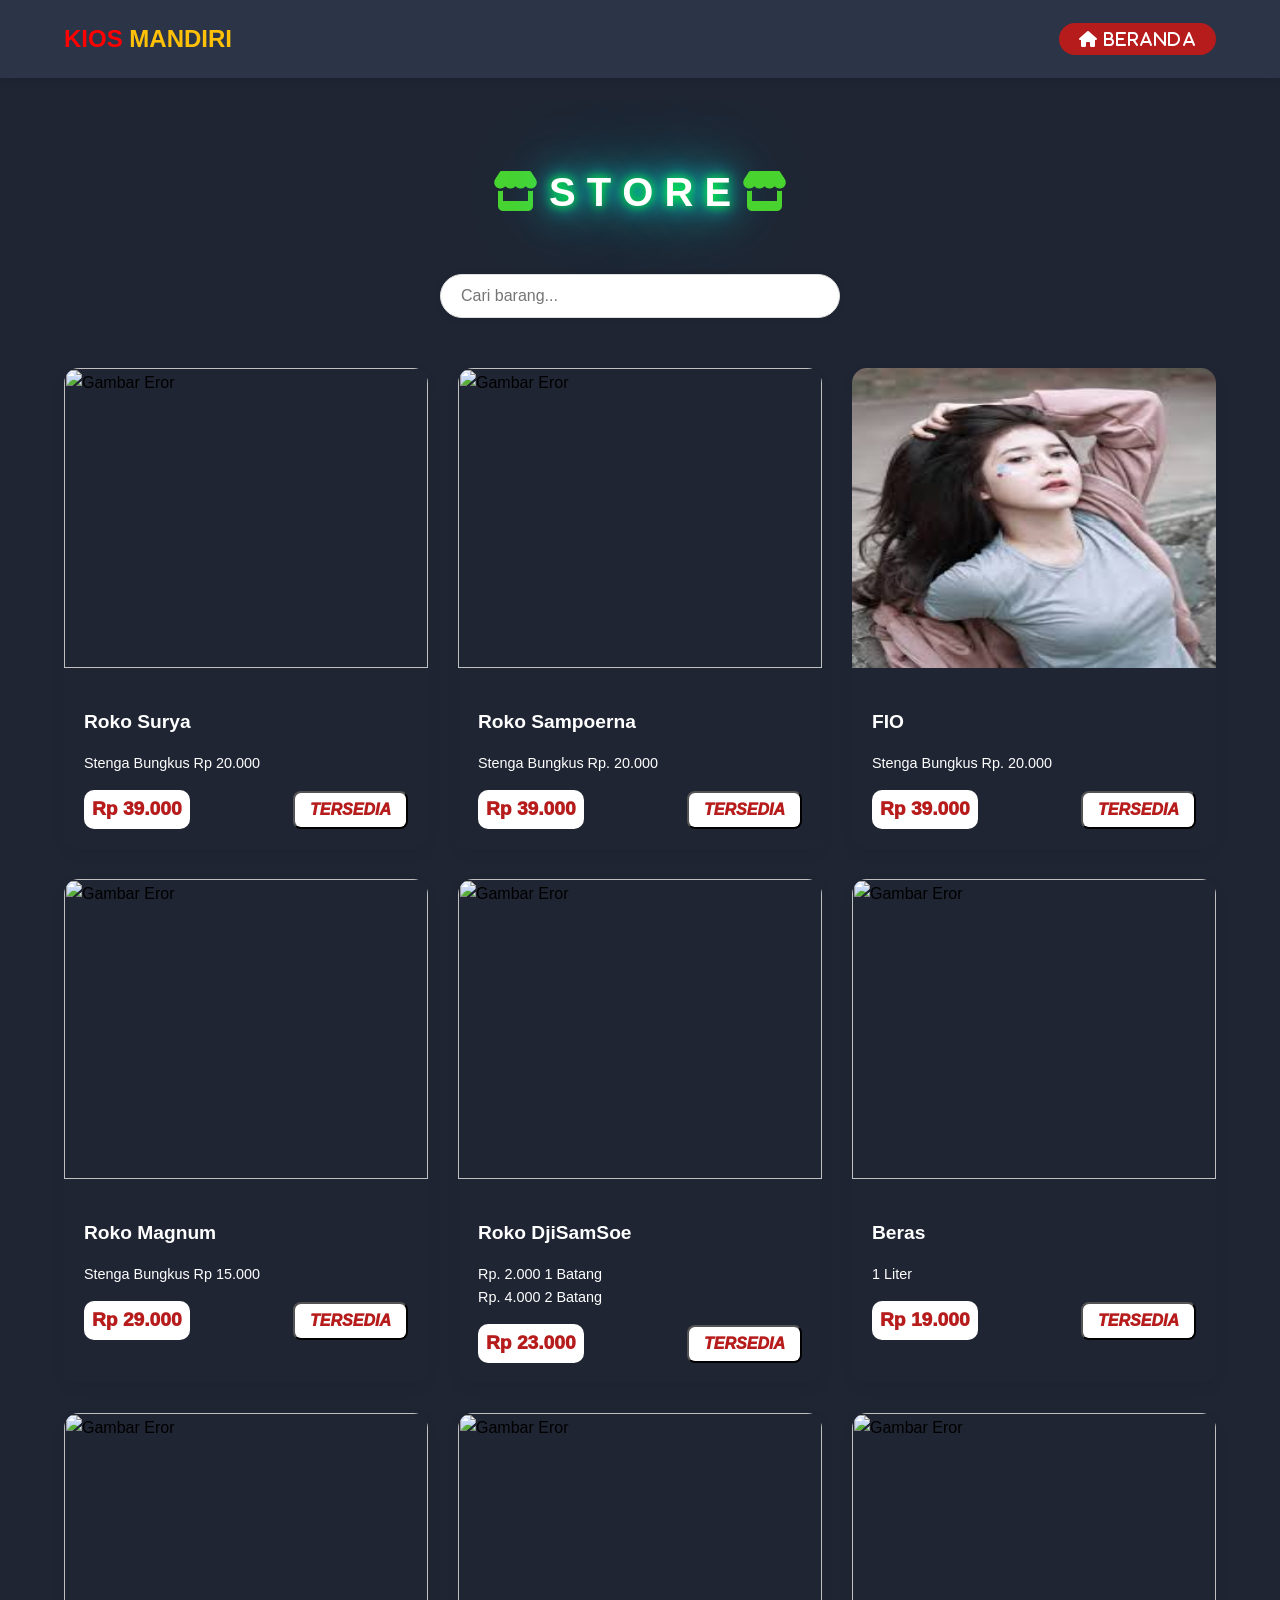
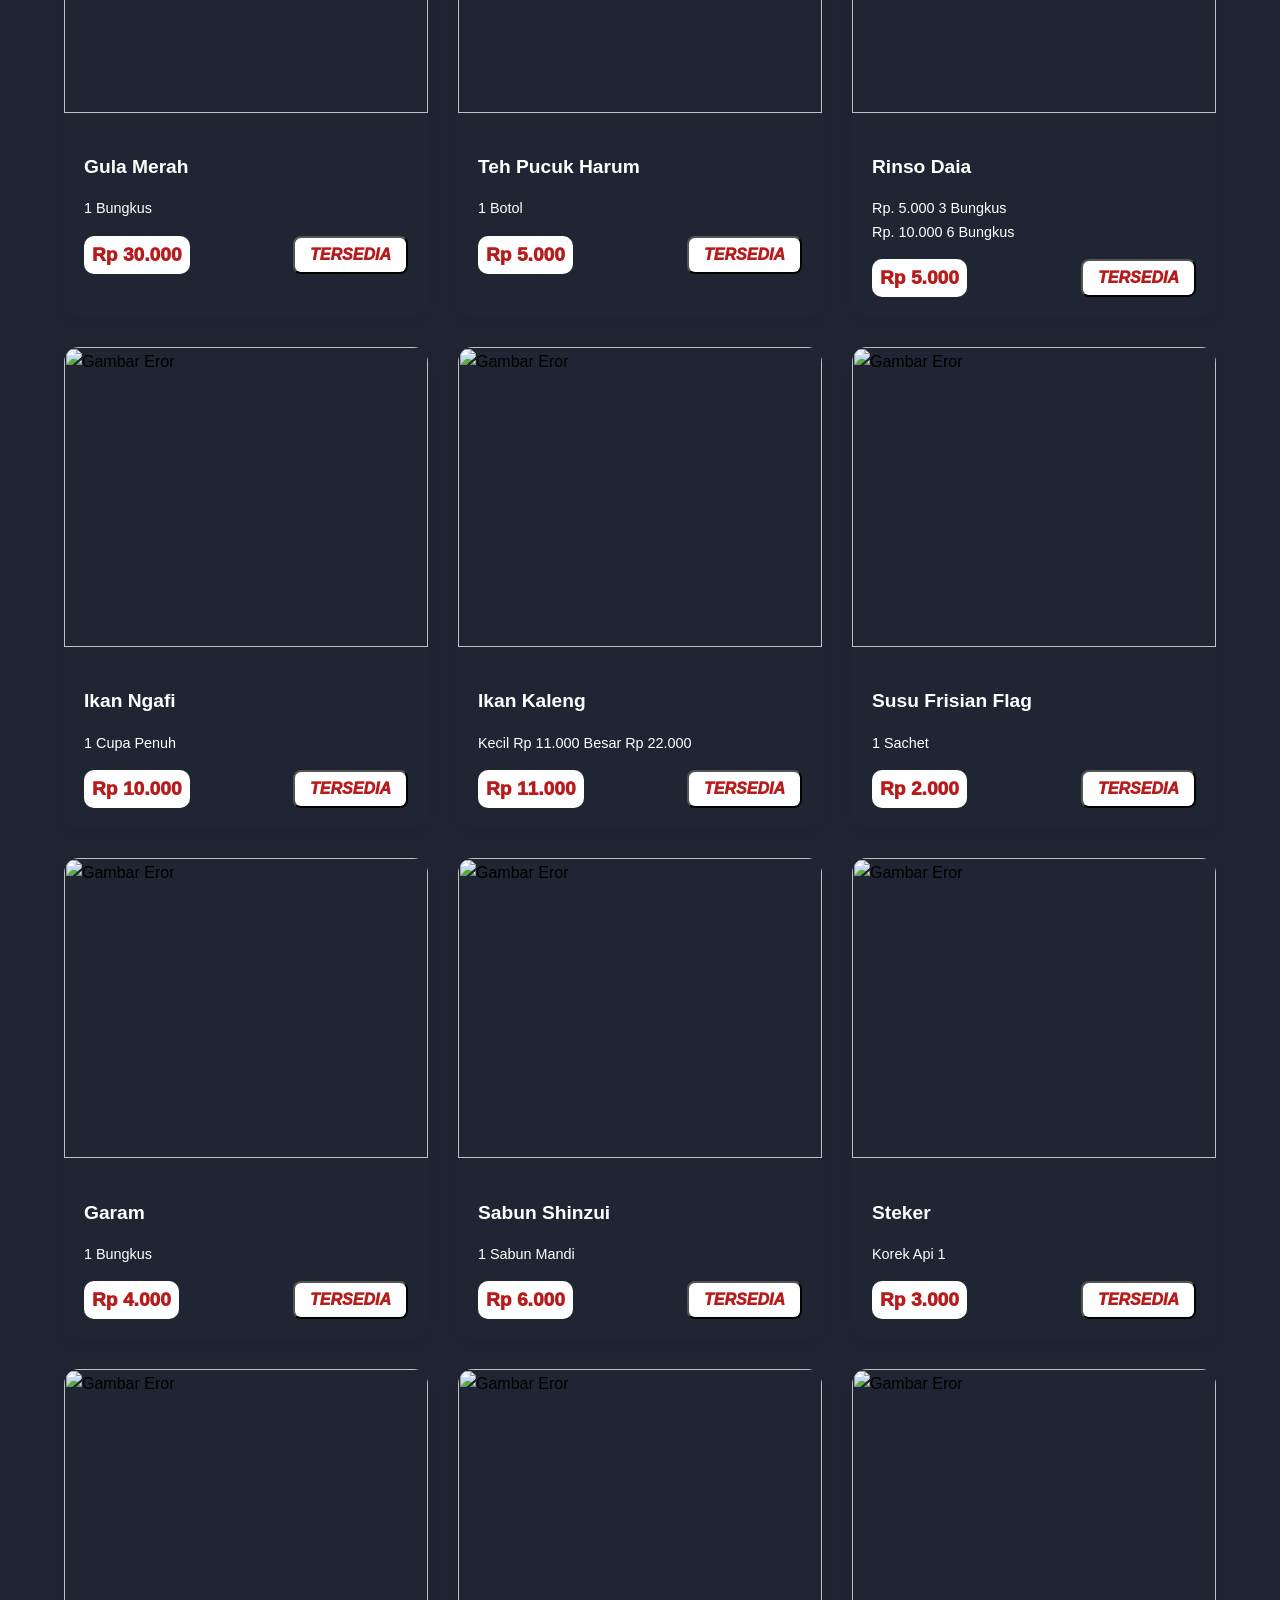
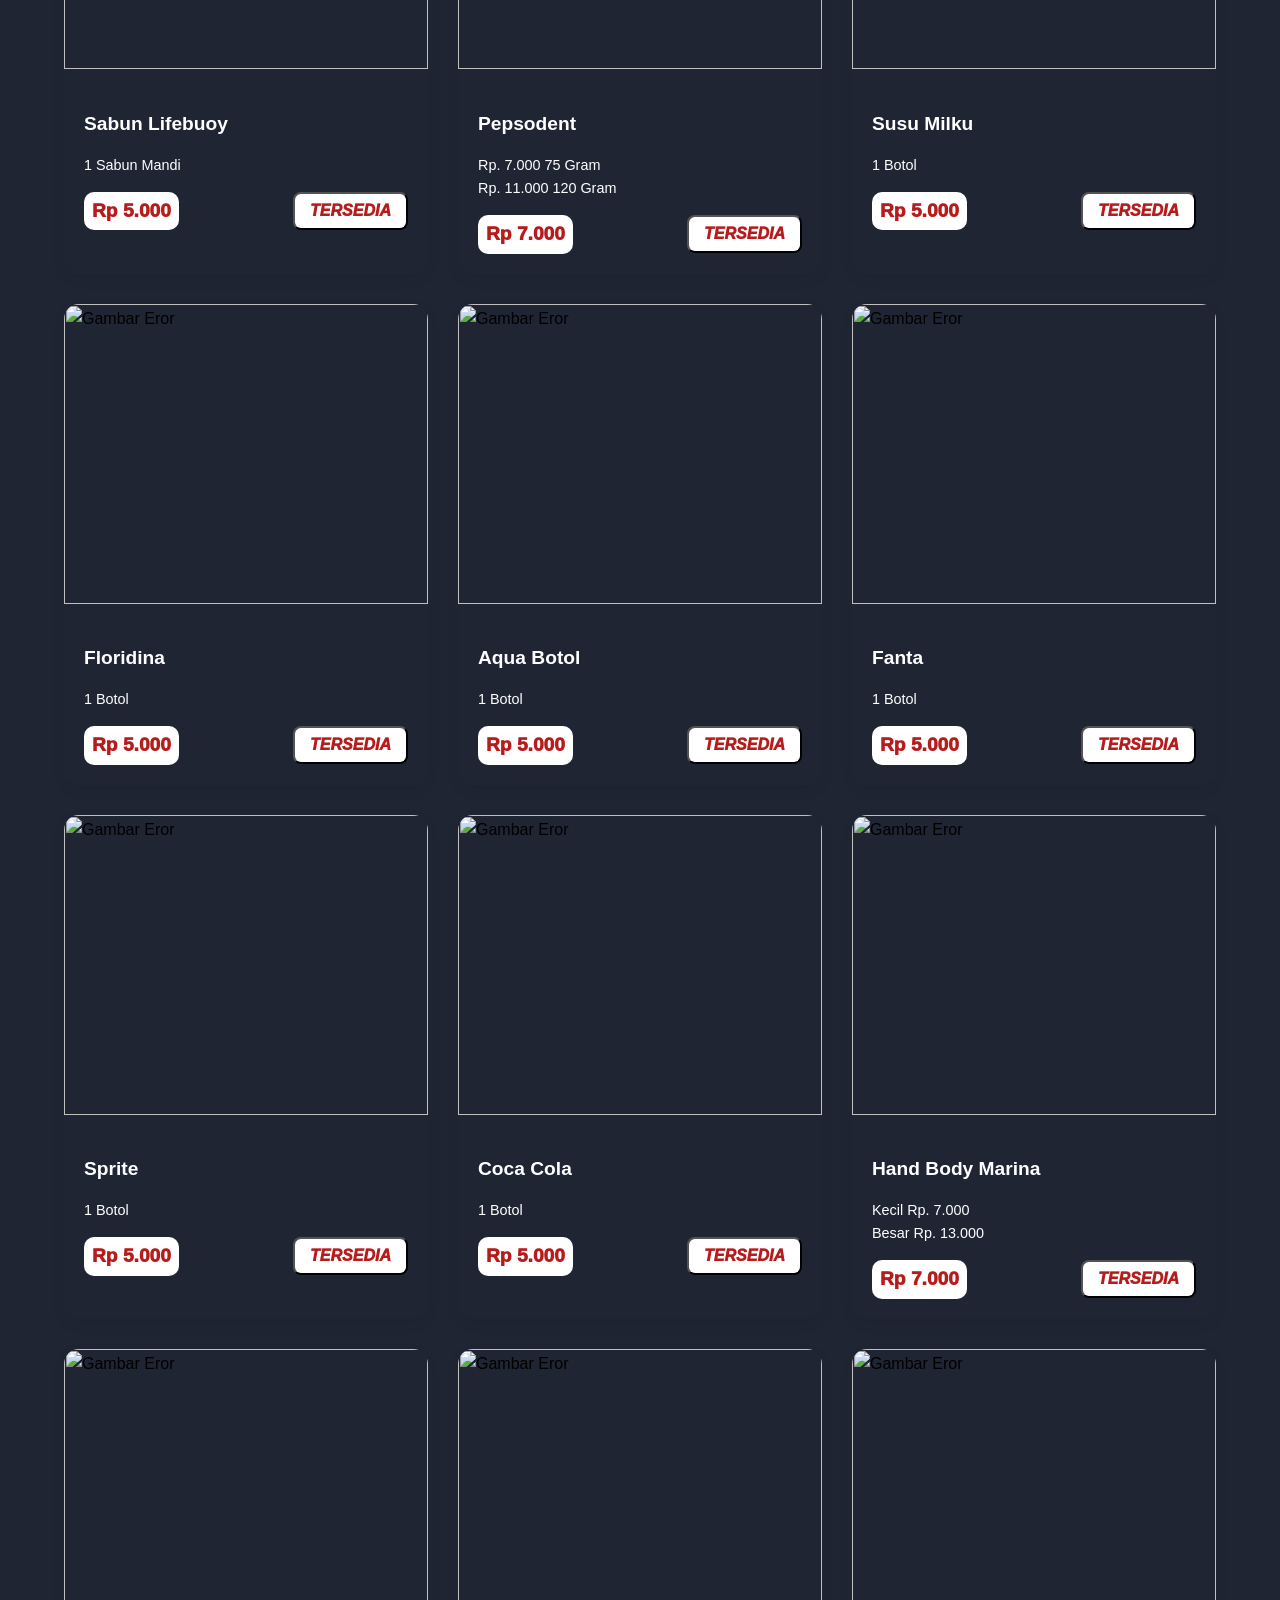
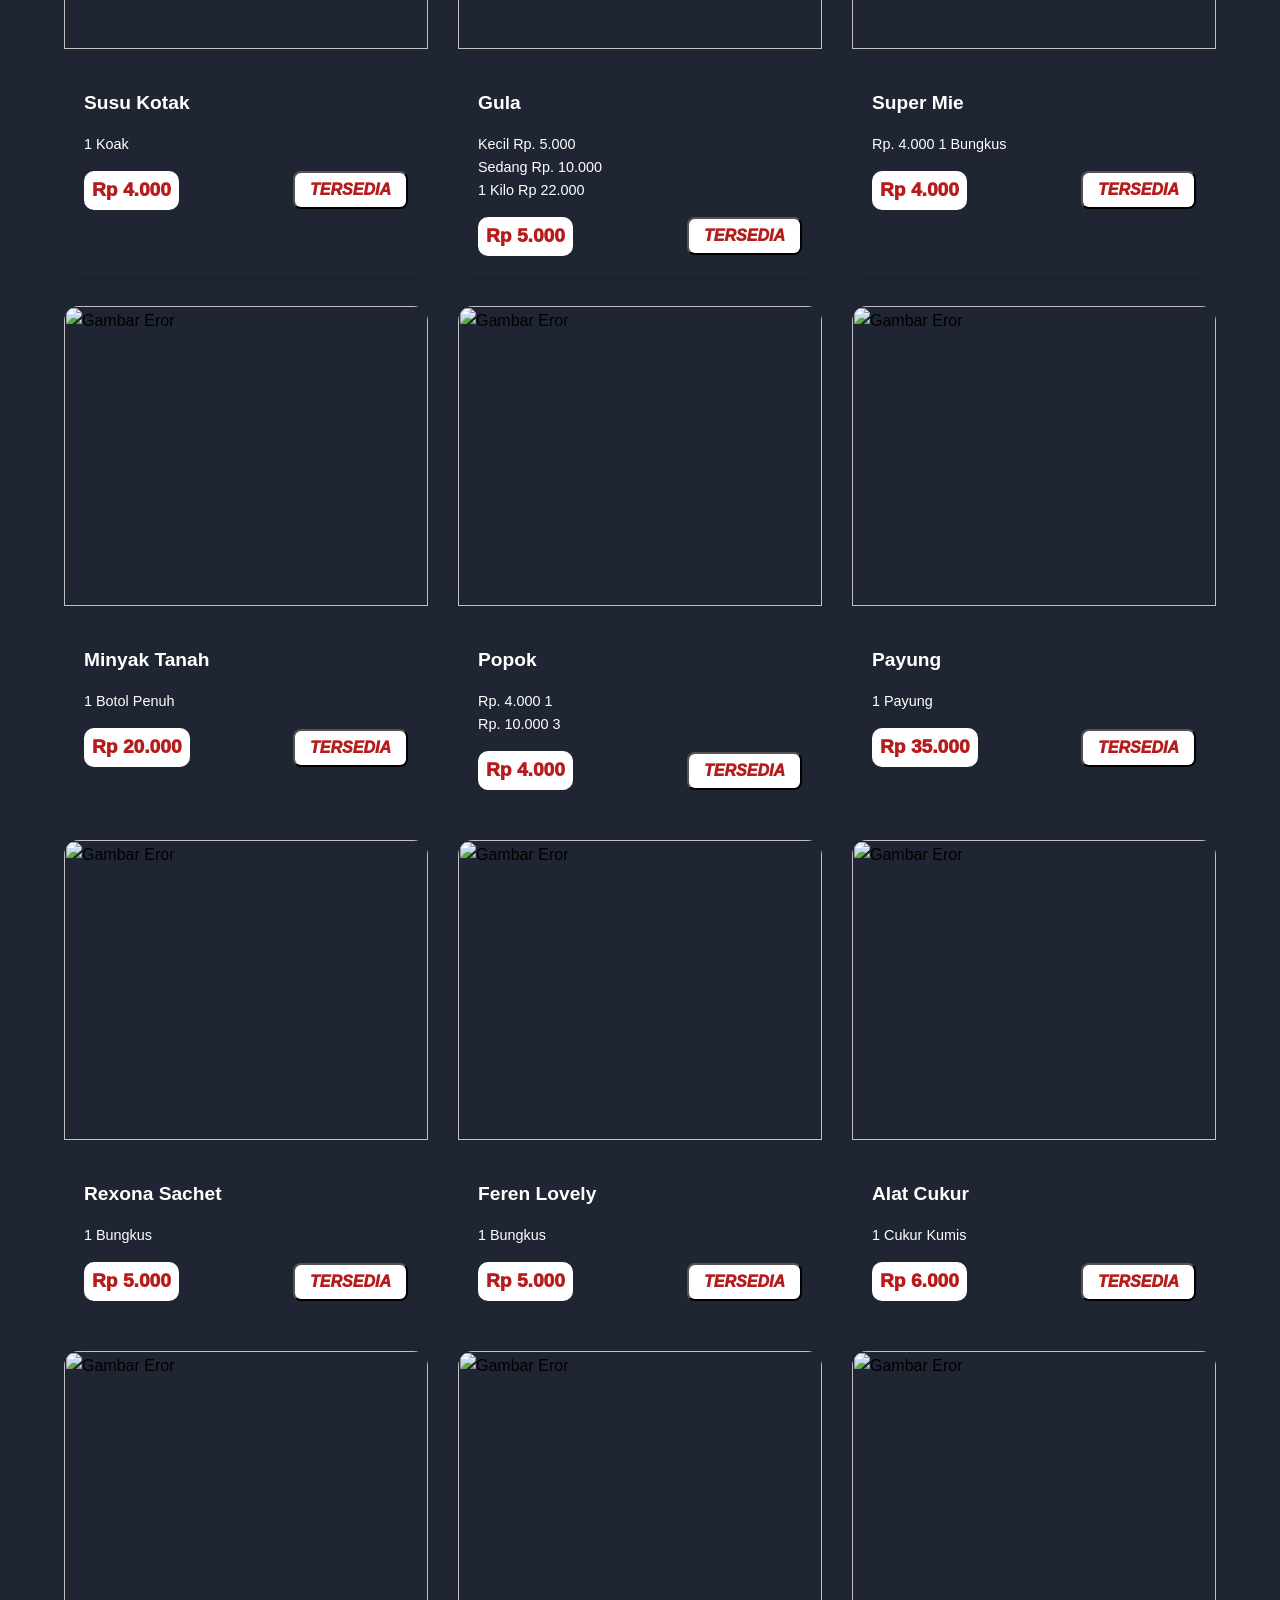
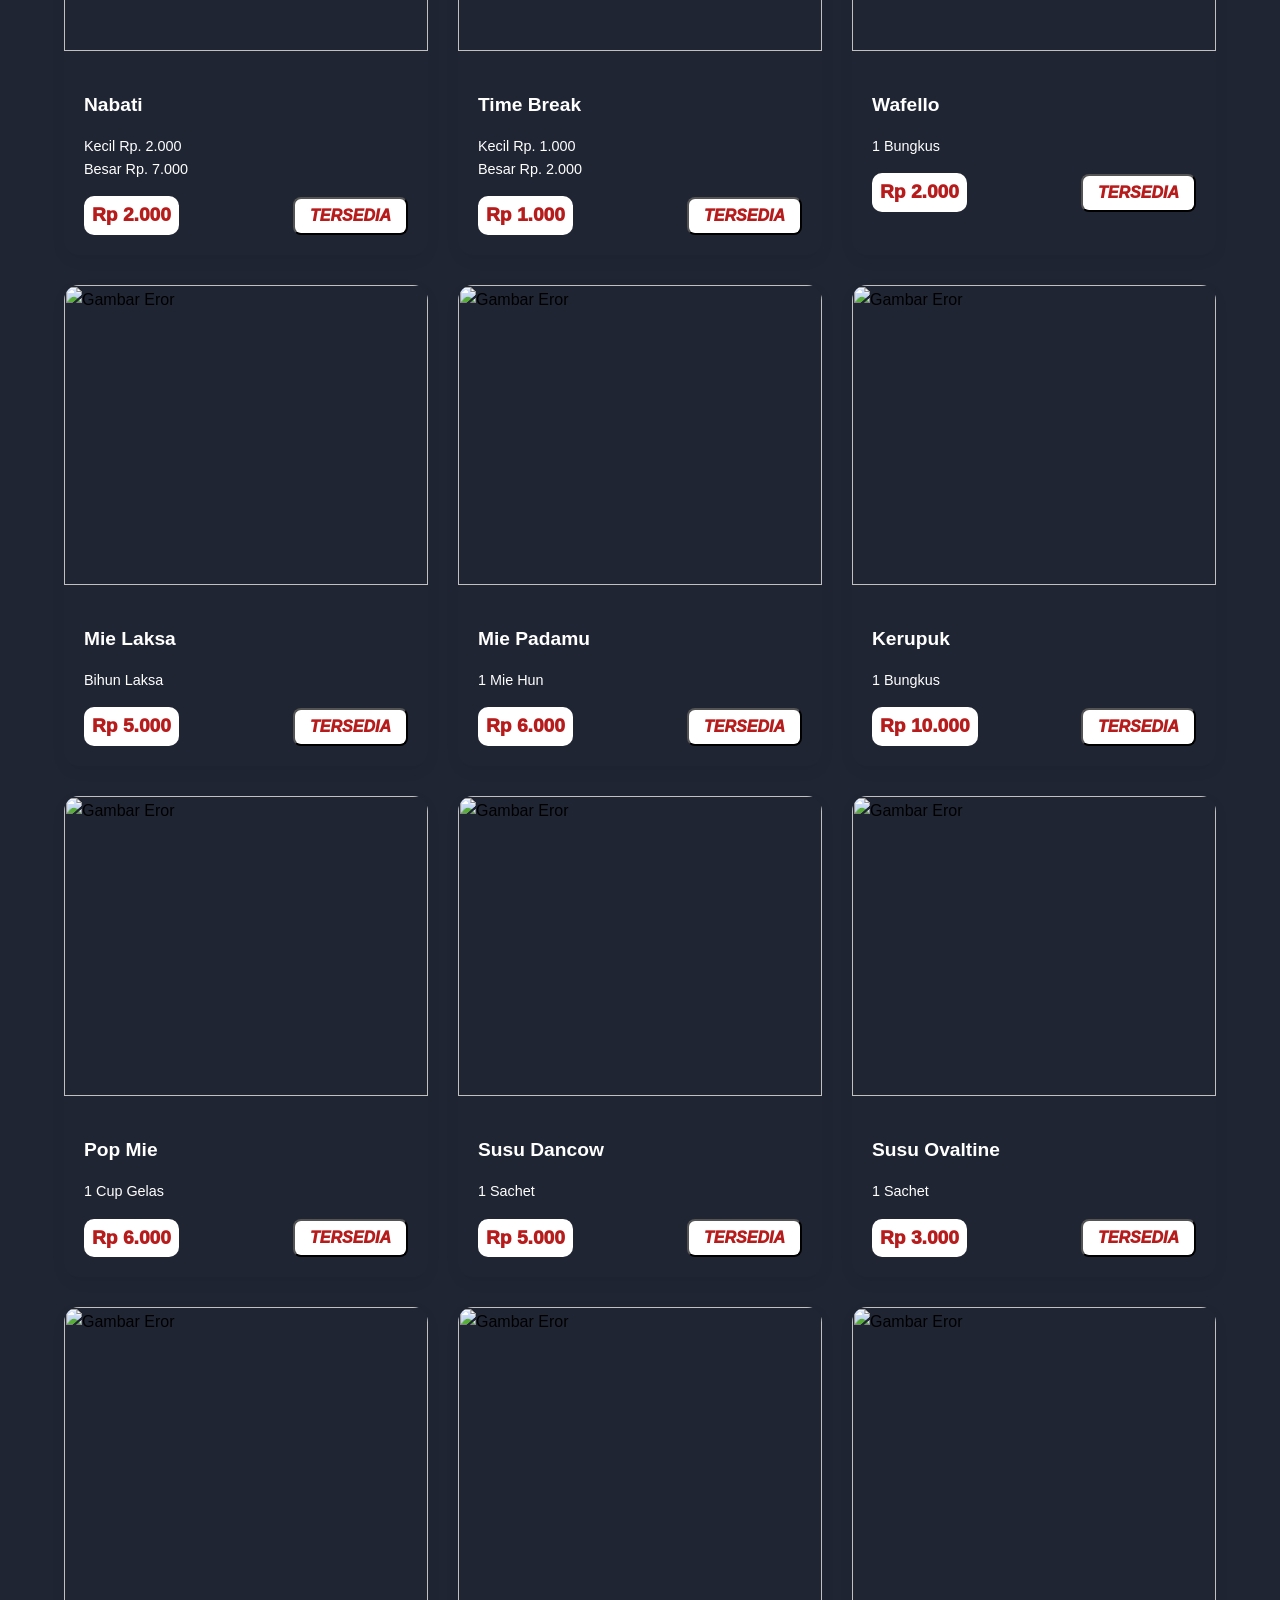
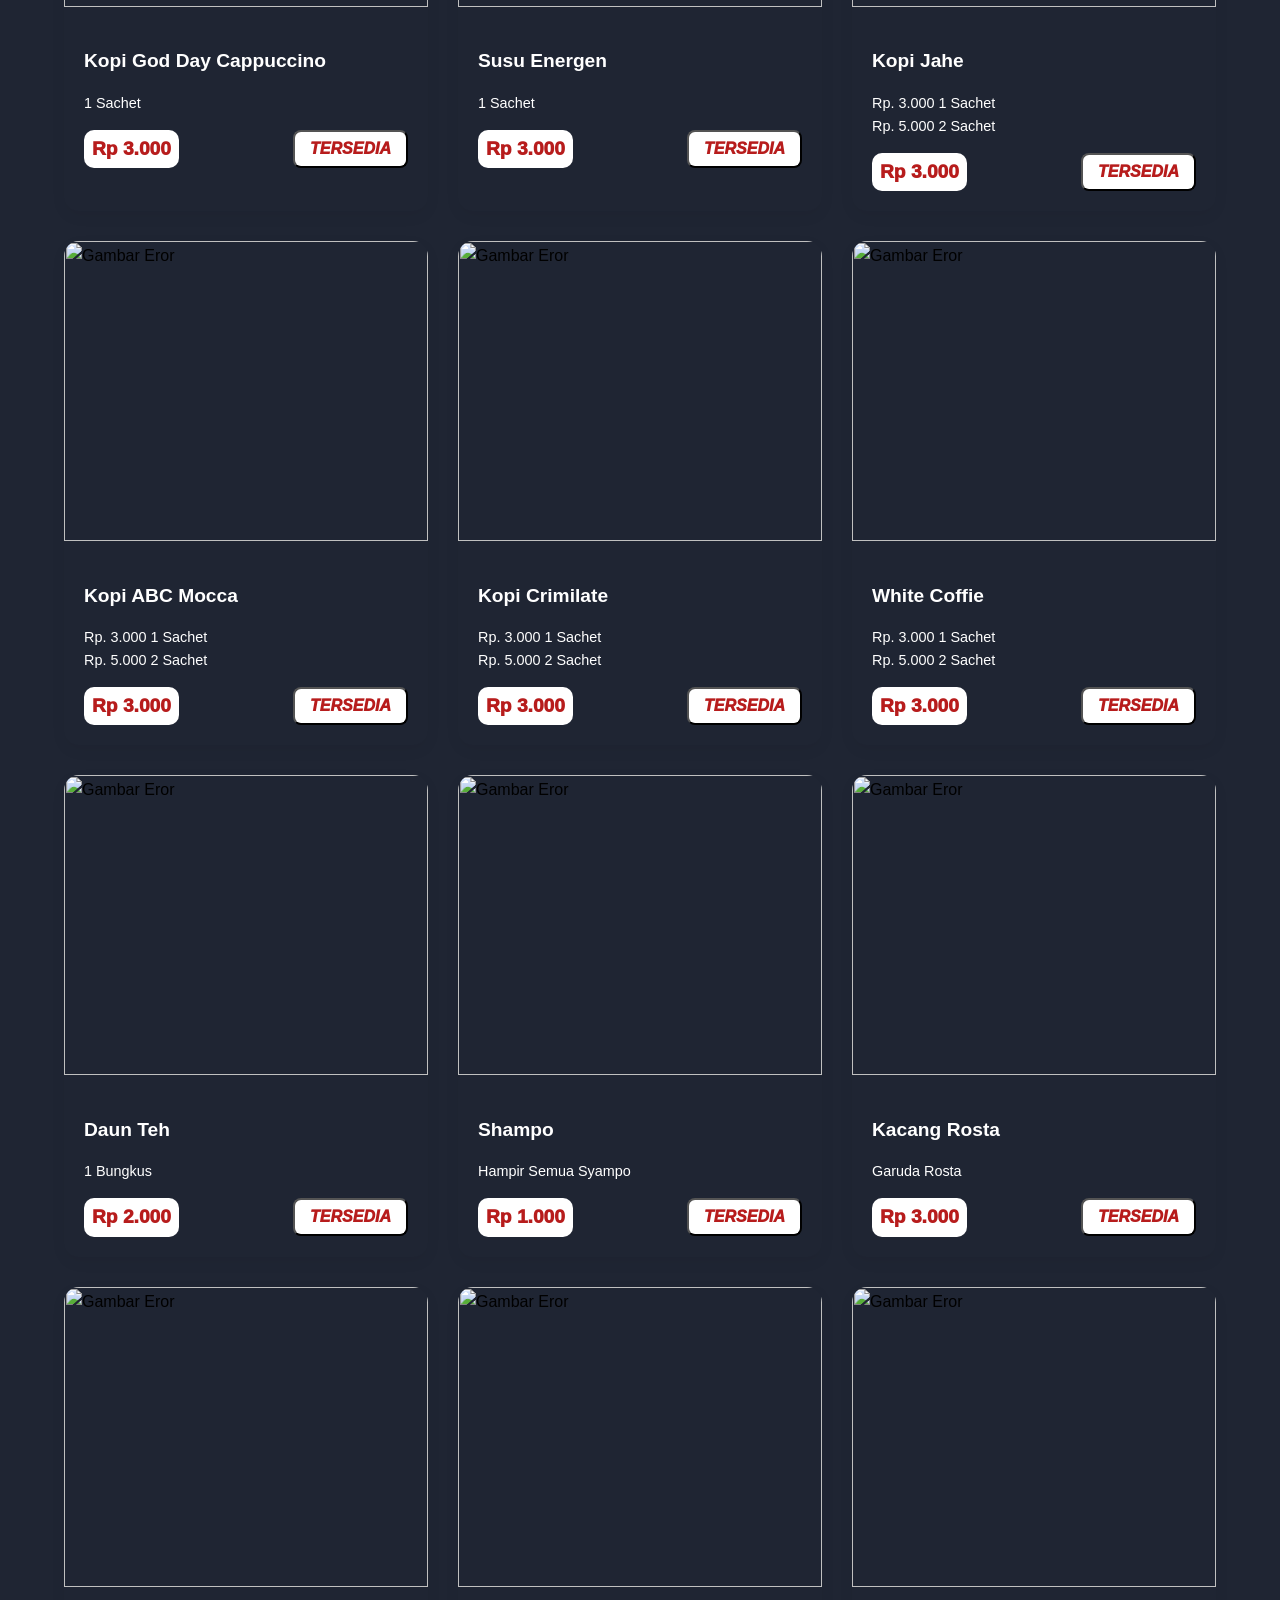
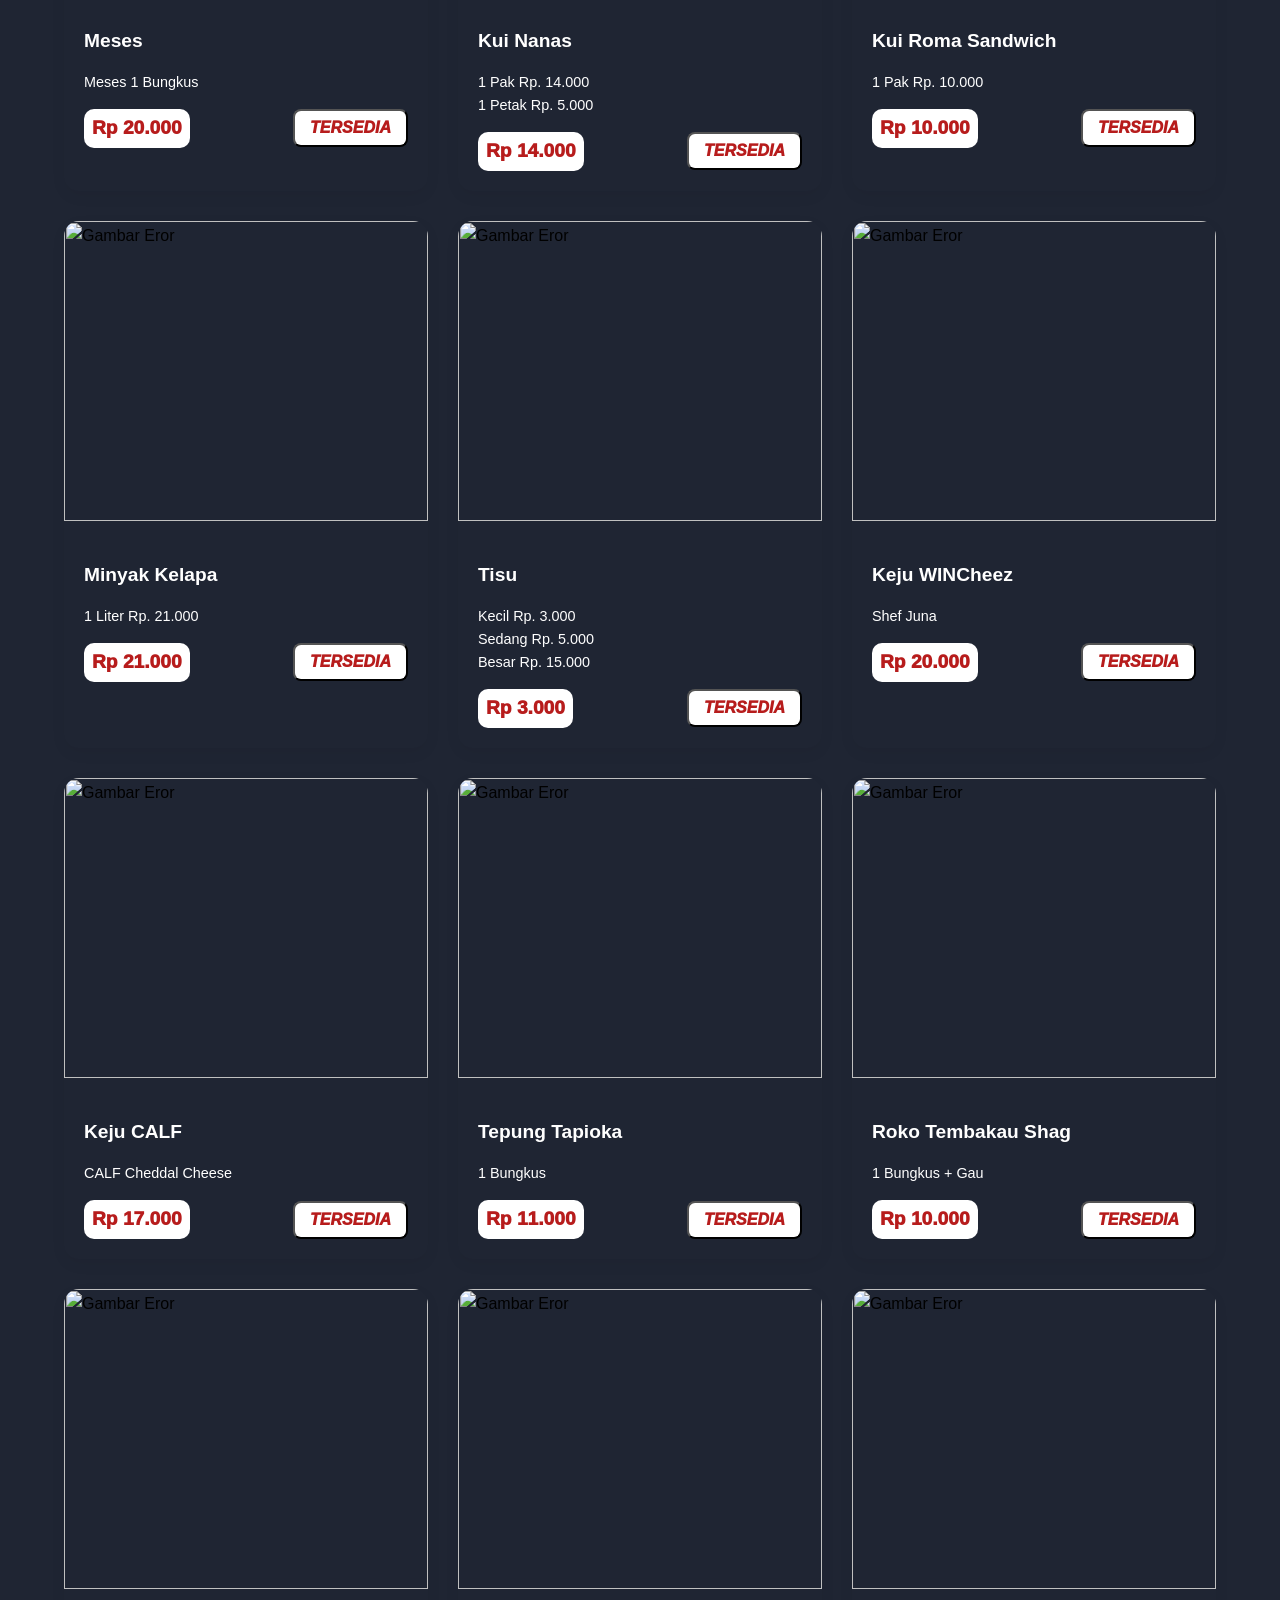
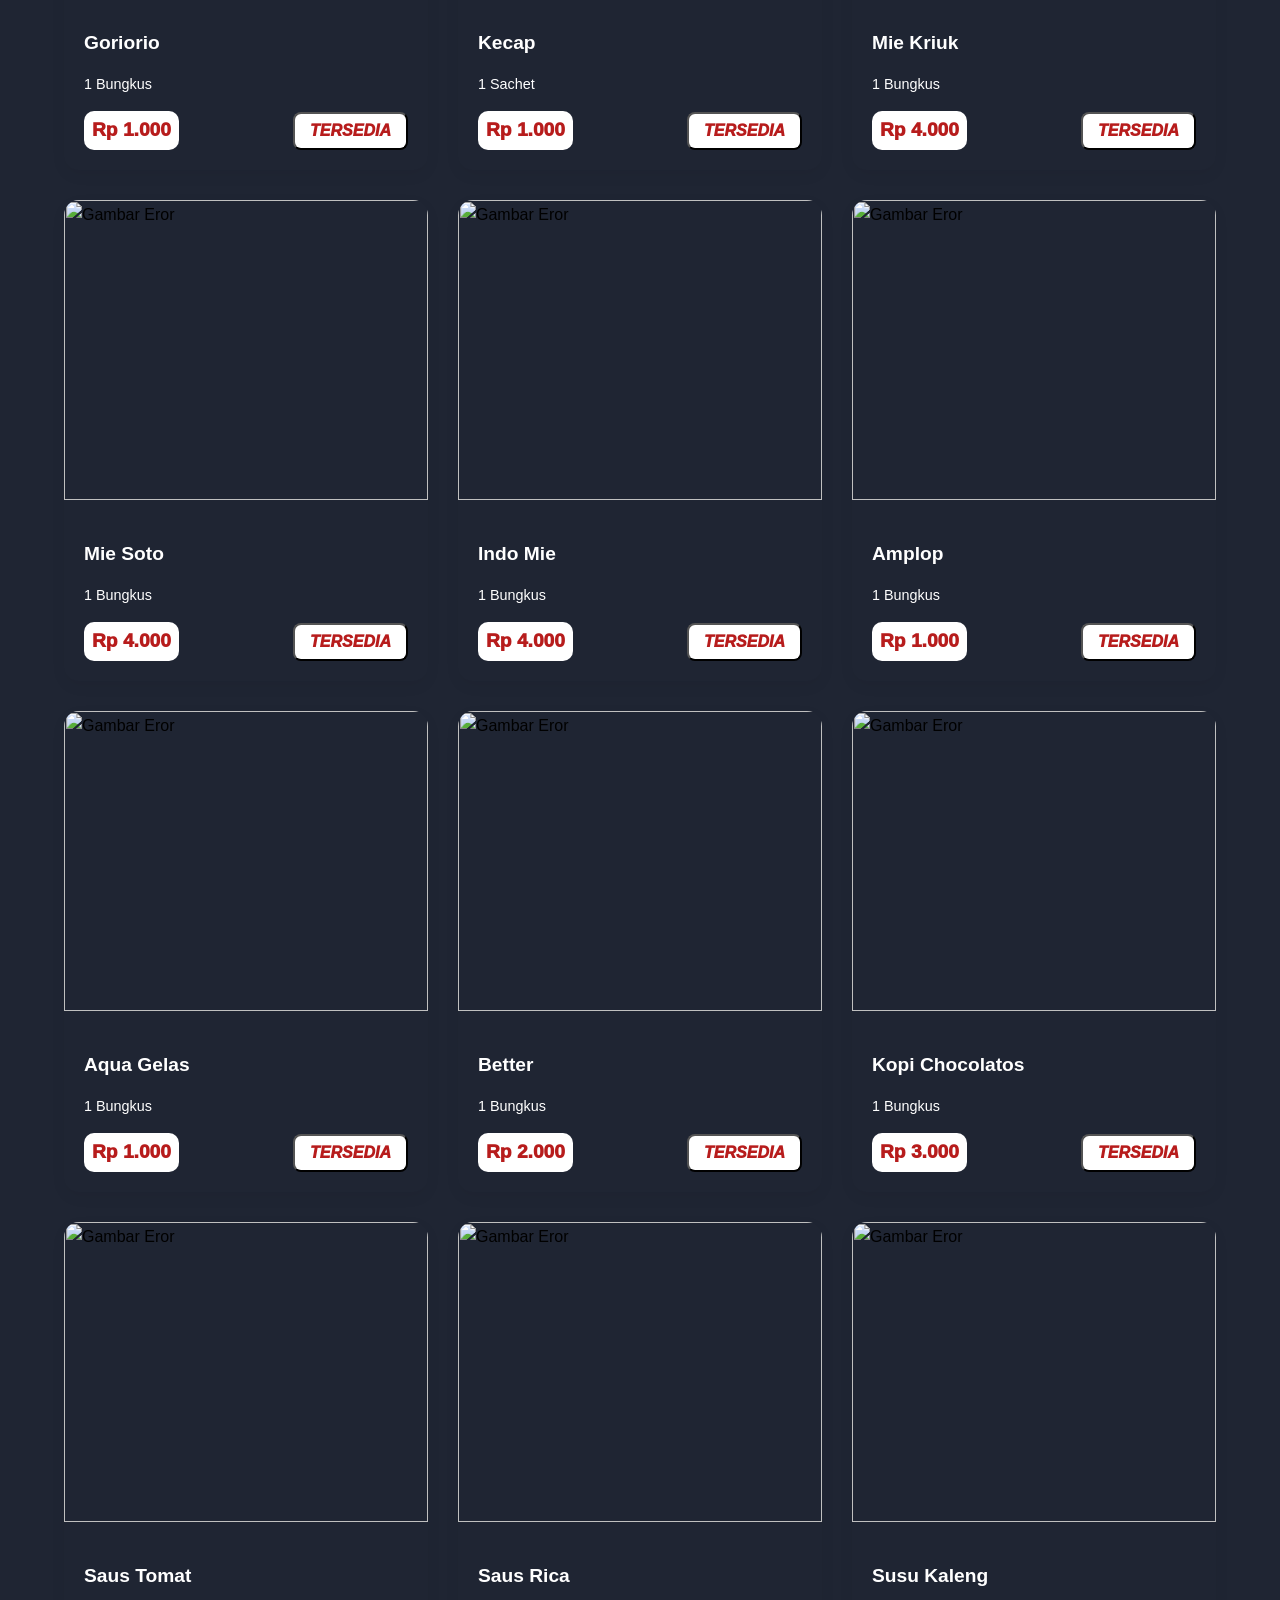
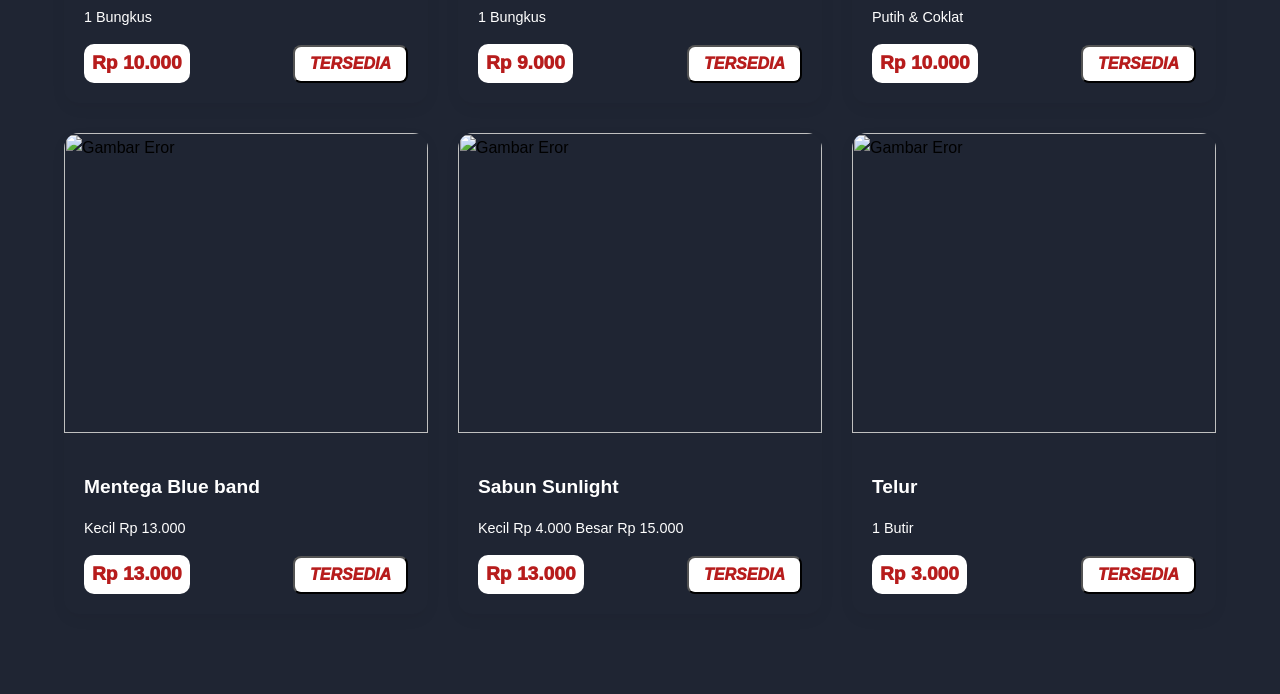
==== menu.html @ a627a022 "Add files via upload" ====
<head>
    <meta charset="UTF-8">
    <meta name="viewport" content="width=device-width, initial-scale=1.0">
    <title>Kios Mandiri</title>
    <link rel="stylesheet" href="menu.css">
    <link rel="stylesheet" href="https://cdnjs.cloudflare.com/ajax/libs/font-awesome/6.0.0/css/all.min.css">
</head>

<body>
    <header>
        <nav class="navbar">
            <div class="logo">KIOS <span>MANDIRI</span></div>
            <div class="fitur"><a href="index.html" class="fas fa-home"> BERANDA</a></div>
        </nav>
    </header>

    <section class="section">
        <div class="store"><a class="fas fa-store"></a> <span>S T O R E</span> <a class="fas fa-store"></a>
            <div class="search-container">
                <input type="text" id="searchInput" placeholder="Cari barang..." onkeyup="searchBarang()">
            </div>
        </div>

        <div class="menu-grid">
            <div class="menu-card">
                <img src="img/surya.png" alt="Gambar Eror" class="menu-img">
                <div class="menu-info">
                    <h3>Roko Surya</h3>
                    <p class="menu-desc">Stenga Bungkus Rp 20.000</p>
                    <div class="menu-footer">
                        <span class="harga">Rp 39.000</span>
                        <button class="ketersediaan"><em>TERSEDIA</em></button>
                    </div>
                </div>
            </div>

            <div class="menu-card">
                <img src="img/sampoerna.jpg" alt="Gambar Eror" class="menu-img">
                <div class="menu-info">
                    <h3>Roko Sampoerna</h3>
                    <p class="menu-desc">Stenga Bungkus Rp. 20.000</p>
                    <div class="menu-footer">
                        <span class="harga">Rp 39.000</span>
                        <button class="ketersediaan"><em>TERSEDIA</em></button>
                    </div>
                </div>
            </div>

            <div class="menu-card">
                <img src="[data-uri]"
                    alt="Gambar Eror" class="menu-img">
                <div class="menu-info">
                    <h3>FIO</h3>
                    <p class="menu-desc">Stenga Bungkus Rp. 20.000</p>
                    <div class="menu-footer">
                        <span class="harga">Rp 39.000</span>
                        <button class="ketersediaan"><em>TERSEDIA</em></button>
                    </div>
                </div>
            </div>

            <div class="menu-card">
                <img src="img/magnum.jpg" alt="Gambar Eror" class="menu-img">
                <div class="menu-info">
                    <h3>Roko Magnum</h3>
                    <p class="menu-desc">Stenga Bungkus Rp 15.000</p>
                    <div class="menu-footer">
                        <span class="harga">Rp 29.000</span>
                        <button class="ketersediaan"><em>TERSEDIA</em></button>
                    </div>
                </div>
            </div>

            <div class="menu-card">
                <img src="img/djisamsoe.png" alt="Gambar Eror" class="menu-img">
                <div class="menu-info">
                    <h3>Roko DjiSamSoe</h3>
                    <p class="menu-desc">Rp. 2.000 1 Batang <br>Rp. 4.000 2 Batang</p>
                    <div class="menu-footer">
                        <span class="harga">Rp 23.000</span>
                        <button class="ketersediaan"><em>TERSEDIA</em></button>
                    </div>
                </div>
            </div>

            <div class="menu-card">
                <img src="img/beras.jpg" alt="Gambar Eror" class="menu-img">
                <div class="menu-info">
                    <h3>Beras</h3>
                    <p class="menu-desc">1 Liter</p>
                    <div class="menu-footer">
                        <span class="harga">Rp 19.000</span>
                        <button class="ketersediaan"><em>TERSEDIA</em></button>
                    </div>
                </div>
            </div>

            <div class="menu-card">
                <img src="img/gulamerah.jpg" alt="Gambar Eror" class="menu-img">
                <div class="menu-info">
                    <h3>Gula Merah</h3>
                    <p class="menu-desc">1 Bungkus</p>
                    <div class="menu-footer">
                        <span class="harga">Rp 30.000</span>
                        <button class="ketersediaan"><em>TERSEDIA</em></button>
                    </div>
                </div>
            </div>

            <div class="menu-card">
                <img src="img/pucukharum.jpg" alt="Gambar Eror" class="menu-img">
                <div class="menu-info">
                    <h3>Teh Pucuk Harum</h3>
                    <p class="menu-desc">1 Botol</p>
                    <div class="menu-footer">
                        <span class="harga">Rp 5.000</span>
                        <button class="ketersediaan"><em>TERSEDIA</em></button>
                    </div>
                </div>
            </div>

            <div class="menu-card">
                <img src="img/daia.jpg" alt="Gambar Eror" class="menu-img">
                <div class="menu-info">
                    <h3>Rinso Daia</h3>
                    <p class="menu-desc">Rp. 5.000 3 Bungkus <br>Rp. 10.000 6 Bungkus</p>
                    <div class="menu-footer">
                        <span class="harga">Rp 5.000</span>
                        <button class="ketersediaan"><em>TERSEDIA</em></button>
                    </div>
                </div>
            </div>

            <div class="menu-card">
                <img src="img/ngafi.jpg" alt="Gambar Eror" class="menu-img">
                <div class="menu-info">
                    <h3>Ikan Ngafi</h3>
                    <p class="menu-desc">1 Cupa Penuh</p>
                    <div class="menu-footer">
                        <span class="harga">Rp 10.000</span>
                        <button class="ketersediaan"><em>TERSEDIA</em></button>
                    </div>
                </div>
            </div>

            <div class="menu-card">
                <img src="img/ikankaleng.png" alt="Gambar Eror" class="menu-img">
                <div class="menu-info">
                    <h3>Ikan Kaleng</h3>
                    <p class="menu-desc">Kecil Rp 11.000 Besar Rp 22.000</p>
                    <div class="menu-footer">
                        <span class="harga">Rp 11.000</span>
                        <button class="ketersediaan"><em>TERSEDIA</em></button>
                    </div>
                </div>
            </div>

            <div class="menu-card">
                <img src="img/frisianflag.jpg" alt="Gambar Eror" class="menu-img">
                <div class="menu-info">
                    <h3>Susu Frisian Flag</h3>
                    <p class="menu-desc">1 Sachet</p>
                    <div class="menu-footer">
                        <span class="harga">Rp 2.000</span>
                        <button class="ketersediaan"><em>TERSEDIA</em></button>
                    </div>
                </div>
            </div>


            <div class="menu-card">
                <img src="img/garam.jpg" alt="Gambar Eror" class="menu-img">
                <div class="menu-info">
                    <h3>Garam</h3>
                    <p class="menu-desc">1 Bungkus</p>
                    <div class="menu-footer">
                        <span class="harga">Rp 4.000</span>
                        <button class="ketersediaan"><em>TERSEDIA</em></button>
                    </div>
                </div>
            </div>


            <div class="menu-card">
                <img src="img/shinzui.jpg" alt="Gambar Eror" class="menu-img">
                <div class="menu-info">
                    <h3>Sabun Shinzui</h3>
                    <p class="menu-desc">1 Sabun Mandi</p>
                    <div class="menu-footer">
                        <span class="harga">Rp 6.000</span>
                        <button class="ketersediaan"><em>TERSEDIA</em></button>
                    </div>
                </div>
            </div>


            <div class="menu-card">
                <img src="img/steker.jpg" alt="Gambar Eror" class="menu-img">
                <div class="menu-info">
                    <h3>Steker</h3>
                    <p class="menu-desc">Korek Api 1</p>
                    <div class="menu-footer">
                        <span class="harga">Rp 3.000</span>
                        <button class="ketersediaan"><em>TERSEDIA</em></button>
                    </div>
                </div>
            </div>

            <div class="menu-card">
                <img src="img/lifebuoy.jpg" alt="Gambar Eror" class="menu-img">
                <div class="menu-info">
                    <h3>Sabun Lifebuoy</h3>
                    <p class="menu-desc">1 Sabun Mandi</p>
                    <div class="menu-footer">
                        <span class="harga">Rp 5.000</span>
                        <button class="ketersediaan"><em>TERSEDIA</em></button>
                    </div>
                </div>
            </div>

            <div class="menu-card">
                <img src="img/pepsodent.jpg" alt="Gambar Eror" class="menu-img">
                <div class="menu-info">
                    <h3>Pepsodent</h3>
                    <p class="menu-desc">Rp. 7.000 75 Gram <br>Rp. 11.000 120 Gram</p>
                    <div class="menu-footer">
                        <span class="harga">Rp 7.000</span>
                        <button class="ketersediaan"><em>TERSEDIA</em></button>
                    </div>
                </div>
            </div>

            <div class="menu-card">
                <img src="img/milku.jpg" alt="Gambar Eror" class="menu-img">
                <div class="menu-info">
                    <h3>Susu Milku</h3>
                    <p class="menu-desc">1 Botol</p>
                    <div class="menu-footer">
                        <span class="harga">Rp 5.000</span>
                        <button class="ketersediaan"><em>TERSEDIA</em></button>
                    </div>
                </div>
            </div>

            <div class="menu-card">
                <img src="img/floridina.jpg" alt="Gambar Eror" class="menu-img">
                <div class="menu-info">
                    <h3>Floridina</h3>
                    <p class="menu-desc">1 Botol</p>
                    <div class="menu-footer">
                        <span class="harga">Rp 5.000</span>
                        <button class="ketersediaan"><em>TERSEDIA</em></button>
                    </div>
                </div>
            </div>

            <div class="menu-card">
                <img src="img/aquabotol.jpg" alt="Gambar Eror" class="menu-img">
                <div class="menu-info">
                    <h3>Aqua Botol</h3>
                    <p class="menu-desc">1 Botol</p>
                    <div class="menu-footer">
                        <span class="harga">Rp 5.000</span>
                        <button class="ketersediaan"><em>TERSEDIA</em></button>
                    </div>
                </div>
            </div>

            <div class="menu-card">
                <img src="img/fanta.jpg" alt="Gambar Eror" class="menu-img">
                <div class="menu-info">
                    <h3>Fanta</h3>
                    <p class="menu-desc">1 Botol</p>
                    <div class="menu-footer">
                        <span class="harga">Rp 5.000</span>
                        <button class="ketersediaan"><em>TERSEDIA</em></button>
                    </div>
                </div>
            </div>

            <div class="menu-card">
                <img src="img/sprite.jpg" alt="Gambar Eror" class="menu-img">
                <div class="menu-info">
                    <h3>Sprite</h3>
                    <p class="menu-desc">1 Botol</p>
                    <div class="menu-footer">
                        <span class="harga">Rp 5.000</span>
                        <button class="ketersediaan"><em>TERSEDIA</em></button>
                    </div>
                </div>
            </div>

            <div class="menu-card">
                <img src="img/cola.jpg" alt="Gambar Eror" class="menu-img">
                <div class="menu-info">
                    <h3>Coca Cola</h3>
                    <p class="menu-desc">1 Botol</p>
                    <div class="menu-footer">
                        <span class="harga">Rp 5.000</span>
                        <button class="ketersediaan"><em>TERSEDIA</em></button>
                    </div>
                </div>
            </div>

            <div class="menu-card">
                <img src="img/marina.jpg" alt="Gambar Eror" class="menu-img">
                <div class="menu-info">
                    <h3>Hand Body Marina</h3>
                    <p class="menu-desc">Kecil Rp. 7.000 <br>Besar Rp. 13.000</p>
                    <div class="menu-footer">
                        <span class="harga">Rp 7.000</span>
                        <button class="ketersediaan"><em>TERSEDIA</em></button>
                    </div>
                </div>
            </div>

            <div class="menu-card">
                <img src="img/susukotak.jpg" alt="Gambar Eror" class="menu-img">
                <div class="menu-info">
                    <h3>Susu Kotak</h3>
                    <p class="menu-desc">1 Koak</p>
                    <div class="menu-footer">
                        <span class="harga">Rp 4.000</span>
                        <button class="ketersediaan"><em>TERSEDIA</em></button>
                    </div>
                </div>
            </div>

            <div class="menu-card">
                <img src="img/gulakecil.jpg" alt="Gambar Eror" class="menu-img">
                <div class="menu-info">
                    <h3>Gula</h3>
                    <p class="menu-desc">Kecil Rp. 5.000 <br>Sedang Rp. 10.000 <br> 1 Kilo Rp 22.000</p>
                    <div class="menu-footer">
                        <span class="harga">Rp 5.000</span>
                        <button class="ketersediaan"><em>TERSEDIA</em></button>
                    </div>
                </div>
            </div>

            <div class="menu-card">
                <img src="img/supermieab.jpg" alt="Gambar Eror" class="menu-img">
                <div class="menu-info">
                    <h3>Super Mie</h3>
                    <p class="menu-desc">Rp. 4.000 1 Bungkus</p>
                    <div class="menu-footer">
                        <span class="harga">Rp 4.000</span>
                        <button class="ketersediaan"><em>TERSEDIA</em></button>
                    </div>
                </div>
            </div>

            <div class="menu-card">
                <img src="img/minyaktanah.jpg" alt="Gambar Eror" class="menu-img">
                <div class="menu-info">
                    <h3>Minyak Tanah</h3>
                    <p class="menu-desc">1 Botol Penuh</p>
                    <div class="menu-footer">
                        <span class="harga">Rp 20.000</span>
                        <button class="ketersediaan"><em>TERSEDIA</em></button>
                    </div>
                </div>
            </div>

            <div class="menu-card">
                <img src="img/popok.jpg" alt="Gambar Eror" class="menu-img">
                <div class="menu-info">
                    <h3>Popok</h3>
                    <p class="menu-desc">Rp. 4.000 1 <br>Rp. 10.000 3</p>
                    <div class="menu-footer">
                        <span class="harga">Rp 4.000</span>
                        <button class="ketersediaan"><em>TERSEDIA</em></button>
                    </div>
                </div>
            </div>

            <div class="menu-card">
                <img src="img/payung.jpg" alt="Gambar Eror" class="menu-img">
                <div class="menu-info">
                    <h3>Payung</h3>
                    <p class="menu-desc">1 Payung</p>
                    <div class="menu-footer">
                        <span class="harga">Rp 35.000</span>
                        <button class="ketersediaan"><em>TERSEDIA</em></button>
                    </div>
                </div>
            </div>

            <div class="menu-card">
                <img src="img/rexona.jpg" alt="Gambar Eror" class="menu-img">
                <div class="menu-info">
                    <h3>Rexona Sachet</h3>
                    <p class="menu-desc">1 Bungkus</p>
                    <div class="menu-footer">
                        <span class="harga">Rp 5.000</span>
                        <button class="ketersediaan"><em>TERSEDIA</em></button>
                    </div>
                </div>
            </div>

            <div class="menu-card">
                <img src="img/ferenlovely.jpg" alt="Gambar Eror" class="menu-img">
                <div class="menu-info">
                    <h3>Feren Lovely</h3>
                    <p class="menu-desc">1 Bungkus</p>
                    <div class="menu-footer">
                        <span class="harga">Rp 5.000</span>
                        <button class="ketersediaan"><em>TERSEDIA</em></button>
                    </div>
                </div>
            </div>

            <div class="menu-card">
                <img src="img/gilet.jpg" alt="Gambar Eror" class="menu-img">
                <div class="menu-info">
                    <h3>Alat Cukur</h3>
                    <p class="menu-desc">1 Cukur Kumis</p>
                    <div class="menu-footer">
                        <span class="harga">Rp 6.000</span>
                        <button class="ketersediaan"><em>TERSEDIA</em></button>
                    </div>
                </div>
            </div>

            <div class="menu-card">
                <img src="img/nabati.jpg" alt="Gambar Eror" class="menu-img">
                <div class="menu-info">
                    <h3>Nabati</h3>
                    <p class="menu-desc">Kecil Rp. 2.000 <br>Besar Rp. 7.000</p>
                    <div class="menu-footer">
                        <span class="harga">Rp 2.000</span>
                        <button class="ketersediaan"><em>TERSEDIA</em></button>
                    </div>
                </div>
            </div>

            <div class="menu-card">
                <img src="img/timebreak.jpg" alt="Gambar Eror" class="menu-img">
                <div class="menu-info">
                    <h3>Time Break</h3>
                    <p class="menu-desc">Kecil Rp. 1.000 <br>Besar Rp. 2.000</p>
                    <div class="menu-footer">
                        <span class="harga">Rp 1.000</span>
                        <button class="ketersediaan"><em>TERSEDIA</em></button>
                    </div>
                </div>
            </div>

            <div class="menu-card">
                <img src="img/wafello.jpg" alt="Gambar Eror" class="menu-img">
                <div class="menu-info">
                    <h3>Wafello</h3>
                    <p class="menu-desc">1 Bungkus</p>
                    <div class="menu-footer">
                        <span class="harga">Rp 2.000</span>
                        <button class="ketersediaan"><em>TERSEDIA</em></button>
                    </div>
                </div>
            </div>

            <div class="menu-card">
                <img src="img/laksa.jpg" alt="Gambar Eror" class="menu-img">
                <div class="menu-info">
                    <h3>Mie Laksa</h3>
                    <p class="menu-desc">Bihun Laksa</p>
                    <div class="menu-footer">
                        <span class="harga">Rp 5.000</span>
                        <button class="ketersediaan"><em>TERSEDIA</em></button>
                    </div>
                </div>
            </div>

            <div class="menu-card">
                <img src="img/padamu.jpg" alt="Gambar Eror" class="menu-img">
                <div class="menu-info">
                    <h3>Mie Padamu</h3>
                    <p class="menu-desc">1 Mie Hun</p>
                    <div class="menu-footer">
                        <span class="harga">Rp 6.000</span>
                        <button class="ketersediaan"><em>TERSEDIA</em></button>
                    </div>
                </div>
            </div>

            <div class="menu-card">
                <img src="img/krupuk.jpg" alt="Gambar Eror" class="menu-img">
                <div class="menu-info">
                    <h3>Kerupuk</h3>
                    <p class="menu-desc">1 Bungkus</p>
                    <div class="menu-footer">
                        <span class="harga">Rp 10.000</span>
                        <button class="ketersediaan"><em>TERSEDIA</em></button>
                    </div>
                </div>
            </div>

            <div class="menu-card">
                <img src="img/popmie.jpg" alt="Gambar Eror" class="menu-img">
                <div class="menu-info">
                    <h3>Pop Mie</h3>
                    <p class="menu-desc">1 Cup Gelas</p>
                    <div class="menu-footer">
                        <span class="harga">Rp 6.000</span>
                        <button class="ketersediaan"><em>TERSEDIA</em></button>
                    </div>
                </div>
            </div>

            <div class="menu-card">
                <img src="img/dancow.jpg" alt="Gambar Eror" class="menu-img">
                <div class="menu-info">
                    <h3>Susu Dancow</h3>
                    <p class="menu-desc">1 Sachet</p>
                    <div class="menu-footer">
                        <span class="harga">Rp 5.000</span>
                        <button class="ketersediaan"><em>TERSEDIA</em></button>
                    </div>
                </div>
            </div>

            <div class="menu-card">
                <img src="img/ovaltine.jpg" alt="Gambar Eror" class="menu-img">
                <div class="menu-info">
                    <h3>Susu Ovaltine</h3>
                    <p class="menu-desc">1 Sachet</p>
                    <div class="menu-footer">
                        <span class="harga">Rp 3.000</span>
                        <button class="ketersediaan"><em>TERSEDIA</em></button>
                    </div>
                </div>
            </div>

            <div class="menu-card">
                <img src="img/goodday.jpg" alt="Gambar Eror" class="menu-img">
                <div class="menu-info">
                    <h3>Kopi God Day Cappuccino</h3>
                    <p class="menu-desc">1 Sachet</p>
                    <div class="menu-footer">
                        <span class="harga">Rp 3.000</span>
                        <button class="ketersediaan"><em>TERSEDIA</em></button>
                    </div>
                </div>
            </div>

            <div class="menu-card">
                <img src="img/energen.jpg" alt="Gambar Eror" class="menu-img">
                <div class="menu-info">
                    <h3>Susu Energen</h3>
                    <p class="menu-desc">1 Sachet</p>
                    <div class="menu-footer">
                        <span class="harga">Rp 3.000</span>
                        <button class="ketersediaan"><em>TERSEDIA</em></button>
                    </div>
                </div>
            </div>

            <div class="menu-card">
                <img src="img/kopijahe.jpg" alt="Gambar Eror" class="menu-img">
                <div class="menu-info">
                    <h3>Kopi Jahe</h3>
                    <p class="menu-desc">Rp. 3.000 1 Sachet <br>Rp. 5.000 2 Sachet</p>
                    <div class="menu-footer">
                        <span class="harga">Rp 3.000</span>
                        <button class="ketersediaan"><em>TERSEDIA</em></button>
                    </div>
                </div>
            </div>

            <div class="menu-card">
                <img src="img/abcmocca.jpg" alt="Gambar Eror" class="menu-img">
                <div class="menu-info">
                    <h3>Kopi ABC Mocca</h3>
                    <p class="menu-desc">Rp. 3.000 1 Sachet <br>Rp. 5.000 2 Sachet</p>
                    <div class="menu-footer">
                        <span class="harga">Rp 3.000</span>
                        <button class="ketersediaan"><em>TERSEDIA</em></button>
                    </div>
                </div>
            </div>

            <div class="menu-card">
                <img src="img/crimilate.jpg" alt="Gambar Eror" class="menu-img">
                <div class="menu-info">
                    <h3>Kopi Crimilate</h3>
                    <p class="menu-desc">Rp. 3.000 1 Sachet <br>Rp. 5.000 2 Sachet</p>
                    <div class="menu-footer">
                        <span class="harga">Rp 3.000</span>
                        <button class="ketersediaan"><em>TERSEDIA</em></button>
                    </div>
                </div>
            </div>
            <div class="menu-card">
                <img src="img/whitecoffe.jpg" alt="Gambar Eror" class="menu-img">
                <div class="menu-info">
                    <h3>White Coffie</h3>
                    <p class="menu-desc">Rp. 3.000 1 Sachet <br>Rp. 5.000 2 Sachet</p>
                    <div class="menu-footer">
                        <span class="harga">Rp 3.000</span>
                        <button class="ketersediaan"><em>TERSEDIA</em></button>
                    </div>
                </div>
            </div>

            <div class="menu-card">
                <img src="img/sariwangi.jpg" alt="Gambar Eror" class="menu-img">
                <div class="menu-info">
                    <h3>Daun Teh</h3>
                    <p class="menu-desc">1 Bungkus</p>
                    <div class="menu-footer">
                        <span class="harga">Rp 2.000</span>
                        <button class="ketersediaan"><em>TERSEDIA</em></button>
                    </div>
                </div>
            </div>

            <div class="menu-card">
                <img src="img/shampo.jpg" alt="Gambar Eror" class="menu-img">
                <div class="menu-info">
                    <h3>Shampo</h3>
                    <p class="menu-desc">Hampir Semua Syampo</p>
                    <div class="menu-footer">
                        <span class="harga">Rp 1.000</span>
                        <button class="ketersediaan"><em>TERSEDIA</em></button>
                    </div>
                </div>
            </div>

            <div class="menu-card">
                <img src="img/rosta.jpg" alt="Gambar Eror" class="menu-img">
                <div class="menu-info">
                    <h3>Kacang Rosta</h3>
                    <p class="menu-desc">Garuda Rosta</p>
                    <div class="menu-footer">
                        <span class="harga">Rp 3.000</span>
                        <button class="ketersediaan"><em>TERSEDIA</em></button>
                    </div>
                </div>
            </div>

            <div class="menu-card">
                <img src="img/meses.jpg" alt="Gambar Eror" class="menu-img">
                <div class="menu-info">
                    <h3>Meses</h3>
                    <p class="menu-desc">Meses 1 Bungkus</p>
                    <div class="menu-footer">
                        <span class="harga">Rp 20.000</span>
                        <button class="ketersediaan"><em>TERSEDIA</em></button>
                    </div>
                </div>
            </div>

            <div class="menu-card">
                <img src="img/kuinanas.jpg" alt="Gambar Eror" class="menu-img">
                <div class="menu-info">
                    <h3>Kui Nanas</h3>
                    <p class="menu-desc">1 Pak Rp. 14.000<br>1 Petak Rp. 5.000</p>
                    <div class="menu-footer">
                        <span class="harga">Rp 14.000</span>
                        <button class="ketersediaan"><em>TERSEDIA</em></button>
                    </div>
                </div>
            </div>

            <div class="menu-card">
                <img src="img/romasandwich.jpg" alt="Gambar Eror" class="menu-img">
                <div class="menu-info">
                    <h3>Kui Roma Sandwich</h3>
                    <p class="menu-desc">1 Pak Rp. 10.000</p>
                    <div class="menu-footer">
                        <span class="harga">Rp 10.000</span>
                        <button class="ketersediaan"><em>TERSEDIA</em></button>
                    </div>
                </div>
            </div>

            <div class="menu-card">
                <img src="img/minyakita.jpg" alt="Gambar Eror" class="menu-img">
                <div class="menu-info">
                    <h3>Minyak Kelapa</h3>
                    <p class="menu-desc">1 Liter Rp. 21.000</p>
                    <div class="menu-footer">
                        <span class="harga">Rp 21.000</span>
                        <button class="ketersediaan"><em>TERSEDIA</em></button>
                    </div>
                </div>
            </div>

            <div class="menu-card">
                <img src="img/tisu.jpg" alt="Gambar Eror" class="menu-img">
                <div class="menu-info">
                    <h3>Tisu</h3>
                    <p class="menu-desc">Kecil Rp. 3.000 <br>Sedang Rp. 5.000 <br>Besar Rp. 15.000</p>
                    <div class="menu-footer">
                        <span class="harga">Rp 3.000</span>
                        <button class="ketersediaan"><em>TERSEDIA</em></button>
                    </div>
                </div>
            </div>

            <div class="menu-card">
                <img src="img/kejuhefjuna.jpg" alt="Gambar Eror" class="menu-img">
                <div class="menu-info">
                    <h3>Keju WINCheez</h3>
                    <p class="menu-desc">Shef Juna</p>
                    <div class="menu-footer">
                        <span class="harga">Rp 20.000</span>
                        <button class="ketersediaan"><em>TERSEDIA</em></button>
                    </div>
                </div>
            </div>

            <div class="menu-card">
                <img src="img/kejucalf.jpg" alt="Gambar Eror" class="menu-img">
                <div class="menu-info">
                    <h3>Keju CALF</h3>
                    <p class="menu-desc">CALF Cheddal Cheese</p>
                    <div class="menu-footer">
                        <span class="harga">Rp 17.000</span>
                        <button class="ketersediaan"><em>TERSEDIA</em></button>
                    </div>
                </div>
            </div>

            <div class="menu-card">
                <img src="img/tapioka.jpg" alt="Gambar Eror" class="menu-img">
                <div class="menu-info">
                    <h3>Tepung Tapioka</h3>
                    <p class="menu-desc">1 Bungkus</p>
                    <div class="menu-footer">
                        <span class="harga">Rp 11.000</span>
                        <button class="ketersediaan"><em>TERSEDIA</em></button>
                    </div>
                </div>
            </div>

            <div class="menu-card">
                <img src="img/tembakaushag.jpg" alt="Gambar Eror" class="menu-img">
                <div class="menu-info">
                    <h3>Roko Tembakau Shag</h3>
                    <p class="menu-desc">1 Bungkus + Gau</p>
                    <div class="menu-footer">
                        <span class="harga">Rp 10.000</span>
                        <button class="ketersediaan"><em>TERSEDIA</em></button>
                    </div>
                </div>
            </div>

            <div class="menu-card">
                <img src="img/goriorio.jpg" alt="Gambar Eror" class="menu-img">
                <div class="menu-info">
                    <h3>Goriorio</h3>
                    <p class="menu-desc">1 Bungkus</p>
                    <div class="menu-footer">
                        <span class="harga">Rp 1.000</span>
                        <button class="ketersediaan"><em>TERSEDIA</em></button>
                    </div>
                </div>
            </div>

            <div class="menu-card">
                <img src="img/kecap.jpg" alt="Gambar Eror" class="menu-img">
                <div class="menu-info">
                    <h3>Kecap</h3>
                    <p class="menu-desc">1 Sachet</p>
                    <div class="menu-footer">
                        <span class="harga">Rp 1.000</span>
                        <button class="ketersediaan"><em>TERSEDIA</em></button>
                    </div>
                </div>
            </div>

            <div class="menu-card">
                <img src="img/miekriuk.jpg" alt="Gambar Eror" class="menu-img">
                <div class="menu-info">
                    <h3>Mie Kriuk</h3>
                    <p class="menu-desc">1 Bungkus</p>
                    <div class="menu-footer">
                        <span class="harga">Rp 4.000</span>
                        <button class="ketersediaan"><em>TERSEDIA</em></button>
                    </div>
                </div>
            </div>

            <div class="menu-card">
                <img src="img/miesoto.jpg" alt="Gambar Eror" class="menu-img">
                <div class="menu-info">
                    <h3>Mie Soto</h3>
                    <p class="menu-desc">1 Bungkus</p>
                    <div class="menu-footer">
                        <span class="harga">Rp 4.000</span>
                        <button class="ketersediaan"><em>TERSEDIA</em></button>
                    </div>
                </div>
            </div>

            <div class="menu-card">
                <img src="img/indomie.jpg" alt="Gambar Eror" class="menu-img">
                <div class="menu-info">
                    <h3>Indo Mie</h3>
                    <p class="menu-desc">1 Bungkus</p>
                    <div class="menu-footer">
                        <span class="harga">Rp 4.000</span>
                        <button class="ketersediaan"><em>TERSEDIA</em></button>
                    </div>
                </div>
            </div>

            <div class="menu-card">
                <img src="img/amplop.jpg" alt="Gambar Eror" class="menu-img">
                <div class="menu-info">
                    <h3>Amplop</h3>
                    <p class="menu-desc">1 Bungkus</p>
                    <div class="menu-footer">
                        <span class="harga">Rp 1.000</span>
                        <button class="ketersediaan"><em>TERSEDIA</em></button>
                    </div>
                </div>
            </div>

            <div class="menu-card">
                <img src="img/aquagelas.jpg" alt="Gambar Eror" class="menu-img">
                <div class="menu-info">
                    <h3>Aqua Gelas</h3>
                    <p class="menu-desc">1 Bungkus</p>
                    <div class="menu-footer">
                        <span class="harga">Rp 1.000</span>
                        <button class="ketersediaan"><em>TERSEDIA</em></button>
                    </div>
                </div>
            </div>

            <div class="menu-card">
                <img src="img/better.jpg" alt="Gambar Eror" class="menu-img">
                <div class="menu-info">
                    <h3>Better</h3>
                    <p class="menu-desc">1 Bungkus</p>
                    <div class="menu-footer">
                        <span class="harga">Rp 2.000</span>
                        <button class="ketersediaan"><em>TERSEDIA</em></button>
                    </div>
                </div>
            </div>

            <div class="menu-card">
                <img src="img/kopichocolatos.jpg" alt="Gambar Eror" class="menu-img">
                <div class="menu-info">
                    <h3>Kopi Chocolatos</h3>
                    <p class="menu-desc">1 Bungkus</p>
                    <div class="menu-footer">
                        <span class="harga">Rp 3.000</span>
                        <button class="ketersediaan"><em>TERSEDIA</em></button>
                    </div>
                </div>
            </div>

            <div class="menu-card">
                <img src="img/saustomat.jpg" alt="Gambar Eror" class="menu-img">
                <div class="menu-info">
                    <h3>Saus Tomat</h3>
                    <p class="menu-desc">1 Bungkus</p>
                    <div class="menu-footer">
                        <span class="harga">Rp 10.000</span>
                        <button class="ketersediaan"><em>TERSEDIA</em></button>
                    </div>
                </div>
            </div>

            <div class="menu-card">
                <img src="img/sausrica.png" alt="Gambar Eror" class="menu-img">
                <div class="menu-info">
                    <h3>Saus Rica</h3>
                    <p class="menu-desc">1 Bungkus</p>
                    <div class="menu-footer">
                        <span class="harga">Rp 9.000</span>
                        <button class="ketersediaan"><em>TERSEDIA</em></button>
                    </div>
                </div>
            </div>

            <div class="menu-card">
                <img src="img/susukaleng.png" alt="Gambar Eror" class="menu-img">
                <div class="menu-info">
                    <h3>Susu Kaleng</h3>
                    <p class="menu-desc">Putih & Coklat</p>
                    <div class="menu-footer">
                        <span class="harga">Rp 10.000</span>
                        <button class="ketersediaan"><em>TERSEDIA</em></button>
                    </div>
                </div>
            </div>

            <div class="menu-card">
                <img src="img/mentega.png" alt="Gambar Eror" class="menu-img">
                <div class="menu-info">
                    <h3>Mentega Blue band</h3>
                    <p class="menu-desc">Kecil Rp 13.000</p>
                    <div class="menu-footer">
                        <span class="harga">Rp 13.000</span>
                        <button class="ketersediaan"><em>TERSEDIA</em></button>
                    </div>
                </div>
            </div>

            <div class="menu-card">
                <img src="img/sunlight.png" alt="Gambar Eror" class="menu-img">
                <div class="menu-info">
                    <h3>Sabun Sunlight</h3>
                    <p class="menu-desc">Kecil Rp 4.000 Besar Rp 15.000</p>
                    <div class="menu-footer">
                        <span class="harga">Rp 13.000</span>
                        <button class="ketersediaan"><em>TERSEDIA</em></button>
                    </div>
                </div>
            </div>

            <div class="menu-card">
                <img src="img/telur.jpg" alt="Gambar Eror" class="menu-img">
                <div class="menu-info">
                    <h3>Telur</h3>
                    <p class="menu-desc">1 Butir</p>
                    <div class="menu-footer">
                        <span class="harga">Rp 3.000</span>
                        <button class="ketersediaan"><em>TERSEDIA</em></button>
                    </div>
                </div>
            </div>


        </div>
    </section>

    <script src="menu.js"></script>
</body>

</html>
---- menu.css ----
body {
    scroll-behavior: smooth;
    margin: 0;
    padding: 0;
    font-family: 'Open Sans', sans-serif;
    color: var(--text-dark);
    line-height: 1.6;
    background: #1F2533;
}

h1,
h2,
h3,
h4 {
    font-family: 'Poppins', sans-serif;
    font-weight: 700;
}

a {
    text-decoration: none;
    color: inherit;
}

/* --- NAVBAR --- */
header {
    box-shadow: 0 2px 10px rgba(0, 0, 0, 0.1);
    position: fixed;
    width: 100%;
}

.navbar {
    background: #2c3447;
    display: flex;
    justify-content: space-between;
    align-items: center;
    padding: 20px 5%;
    max-width: 1300px;
    margin: 0 auto;
}

/* --- LOGO --- */
.logo {
    border-radius: 30px;
    font-size: 1.5rem;
    font-weight: 800;
    color: red;
}

.logo span {
    color: #FFC107;
}


/* FITUR */
.fitur {
    background-color: #B71C1C;
    color: white;
    padding: 8px 20px;
    border-radius: 20px;
    font-weight: 600;
    transition: 0.3s;
    letter-spacing: 1.5px;
}

.fitur:hover {
    background-color: white;
    color: #B71C1C;
    transform: scale(1.2);
}
/* --- TOKO --- */
.section {
    padding: 80px 5%;
    max-width: 1200px;
    margin: 0 auto;
}

.store {
    margin-top: 80px;
    font-size: 2.5rem;
    font-weight: 800;
    color: rgb(72, 211, 47);
    text-align: center;
}

.store span {
    color: white;
    text-shadow: 0 0 10px rgb(0, 255, 38), 0 0 20px cyan, 0 0 40px cyan, 0 0 80px cyan;
}

/* --- FITUR PENCARIA --- */
.search-container {
    text-align: center;
    margin-bottom: 40px;
    margin-top: 50px;
    padding-bottom: 10px;
}

.search-container input {
    width: 100%;
    max-width: 400px;
    padding: 12px 20px;
    border-radius: 30px;
    border: 1px solid #ddd;
    font-size: 1rem;
    outline: none;
    box-shadow: 0 2px 8px rgba(0, 0, 0, 0.05);
}

.search-container input:focus {
    border-color: var(--primary-red);
}

/* --- KARTU MENU --- */
.section-title h2 {
    font-size: 2.5rem;
    color: rgb(245, 200, 179);
    margin-bottom: 10px;
}

.menu-grid {
    display: grid;
    grid-template-columns: repeat(auto-fit, minmax(280px, 1fr));
    gap: 30px;
}

.menu-card {
    background: url(img/background.png);
    border-radius: 15px;
    overflow: hidden;
    box-shadow: 0 5px 15px rgba(0, 0, 0, 0.05);
    transition: 0.3s;
}

.menu-card:hover {
    transform: translateY(-10px);
    box-shadow: 0 15px 30px rgba(0, 0, 0, 0.1);
}

.menu-img {
    width: 100%;
    height: 300px;
}

.menu-info {
    padding: 20px;
}

.menu-info h3 {
    color: white;
    font-size: 1.2rem;
    margin-bottom: 5px;
}

.menu-desc {
    font-size: 0.9rem;
    color: white;
    margin-bottom: 15px;
}

.menu-footer {
    display: flex;
    justify-content: space-between;
    align-items: center;
}

/* --- HARGA BARANG --- */
.harga {
    background-color: white;
    color: #B71C1C;
    font-weight: 1000;
    font-size: 1.2rem;
    border-radius: 10px;
    padding: 4px 8px;
    border: #B71C1C;
}

/* --- KETERSEDIAAN BARANG */
.ketersediaan {
    background-color: white;
    color: #B71C1C;
    padding: 8px 15px;
    border-radius: 8px;
    font-size: 1rem;
    font-weight: 1000;
    gap: 5px
}
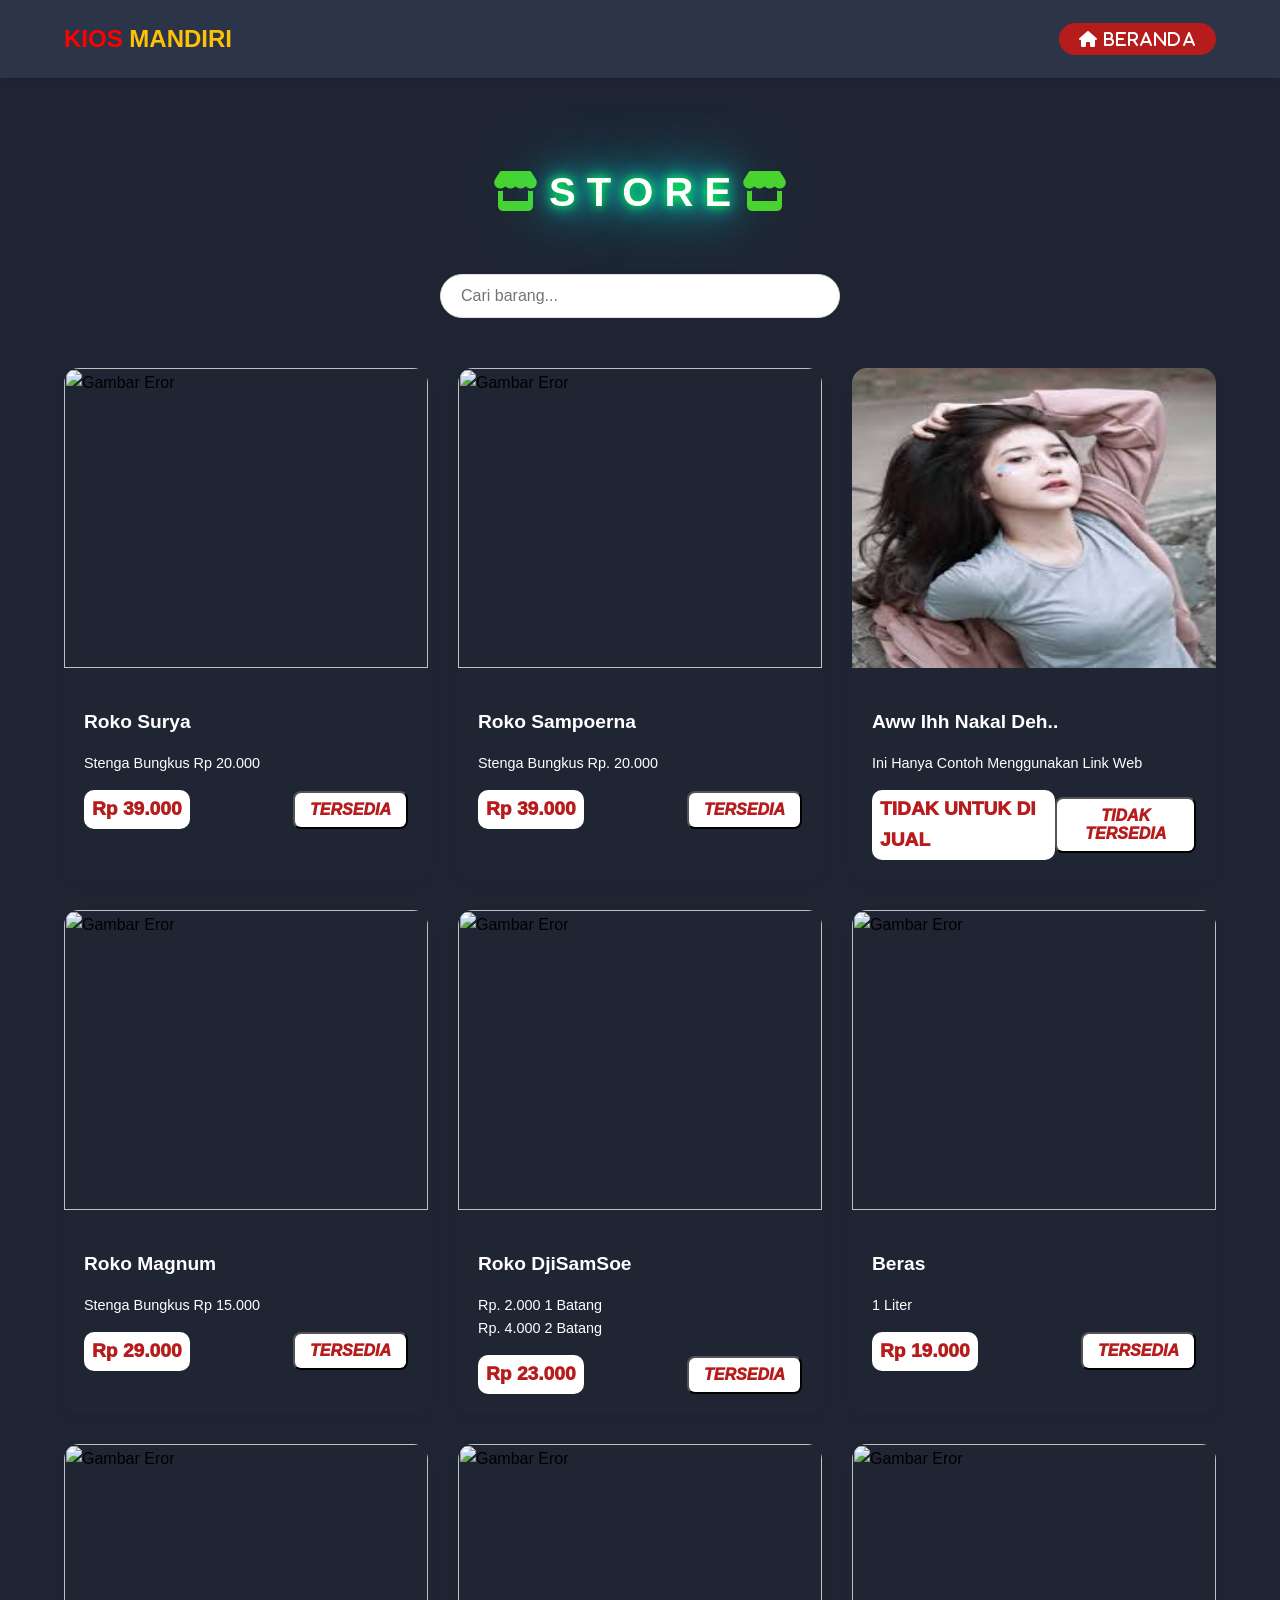
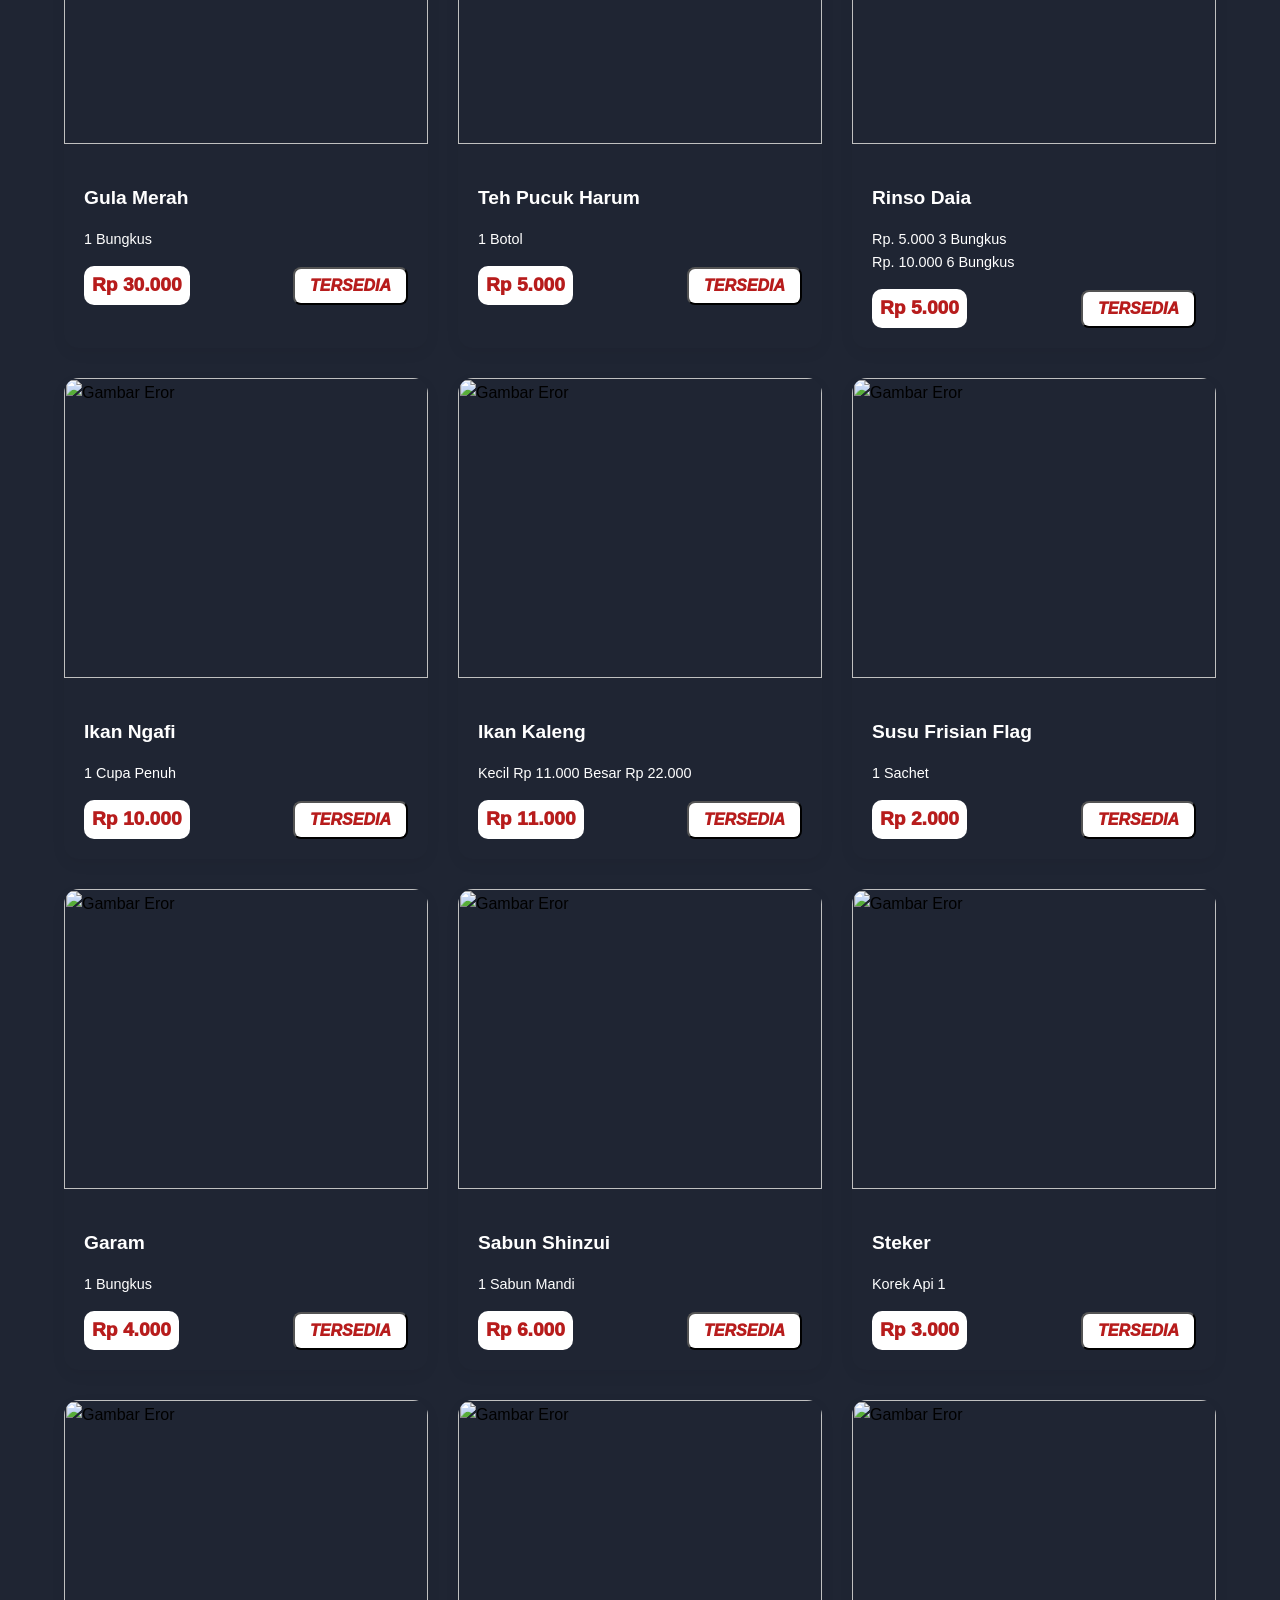
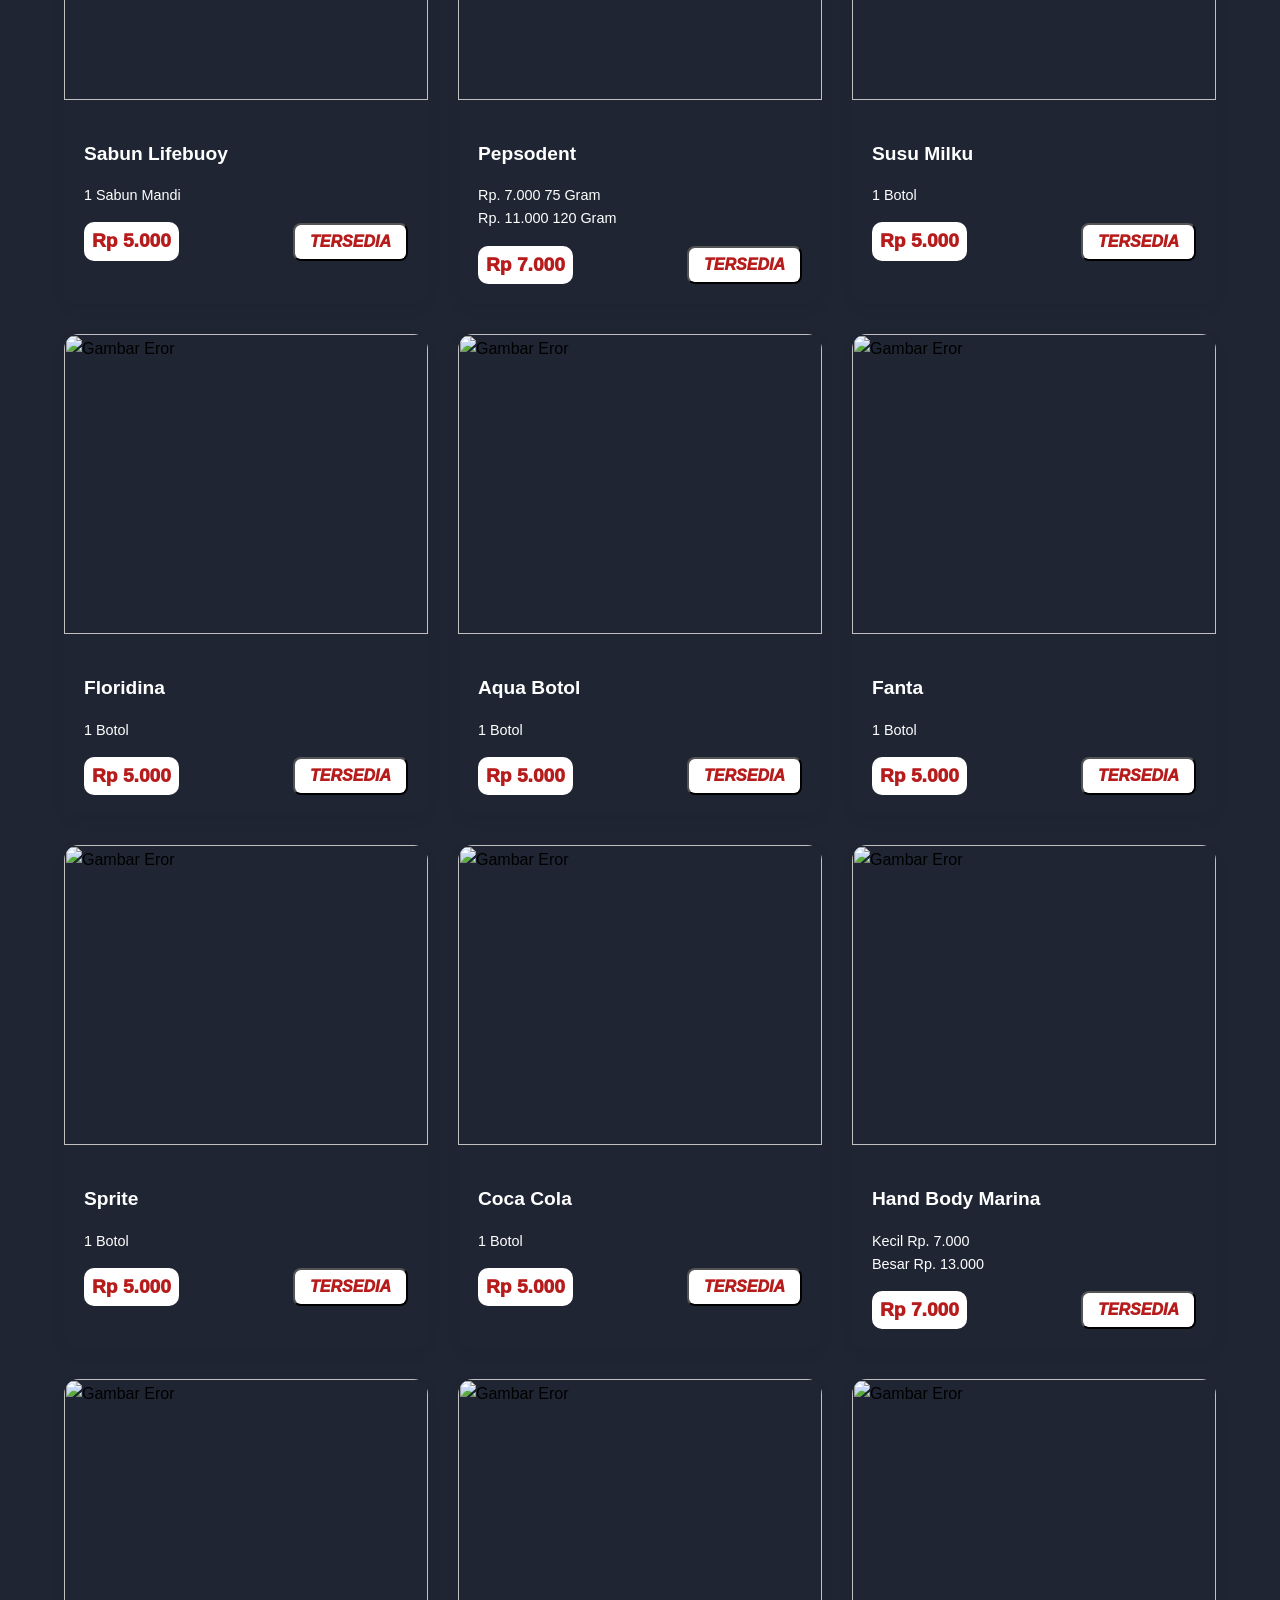
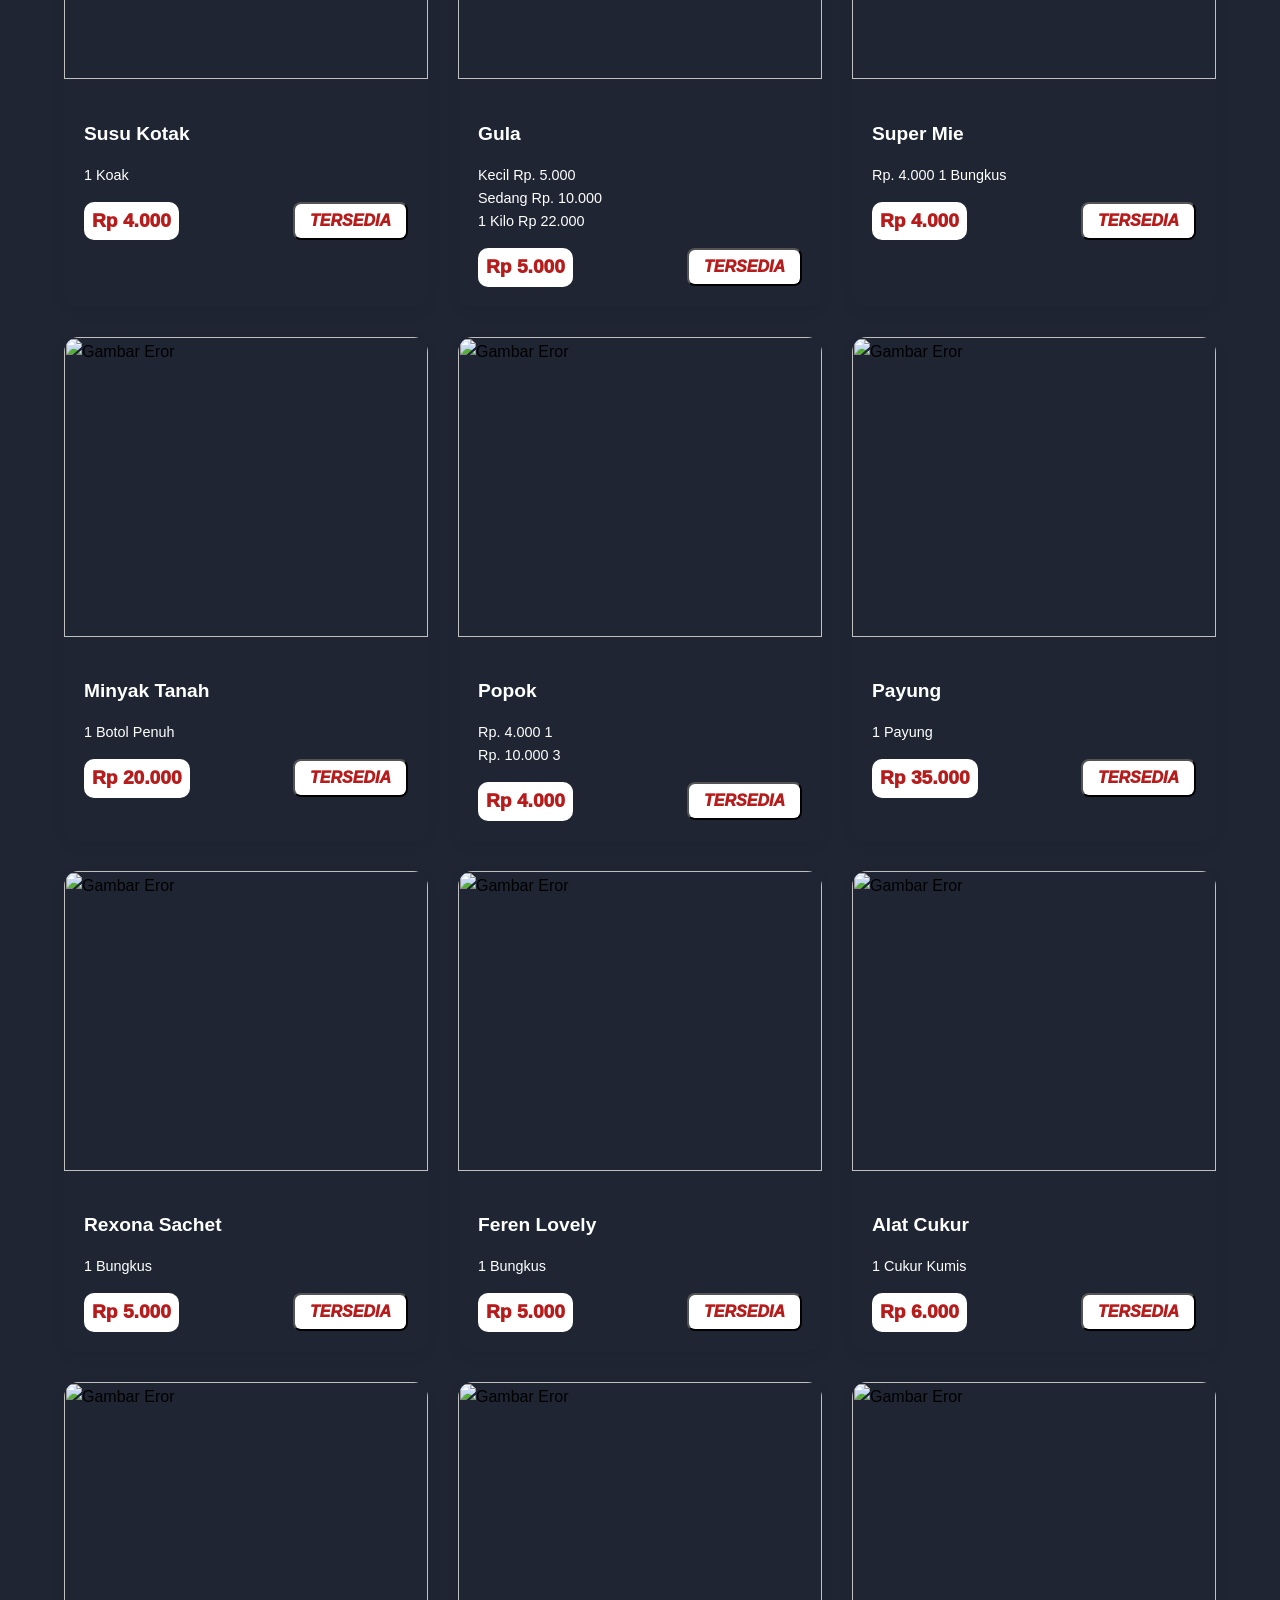
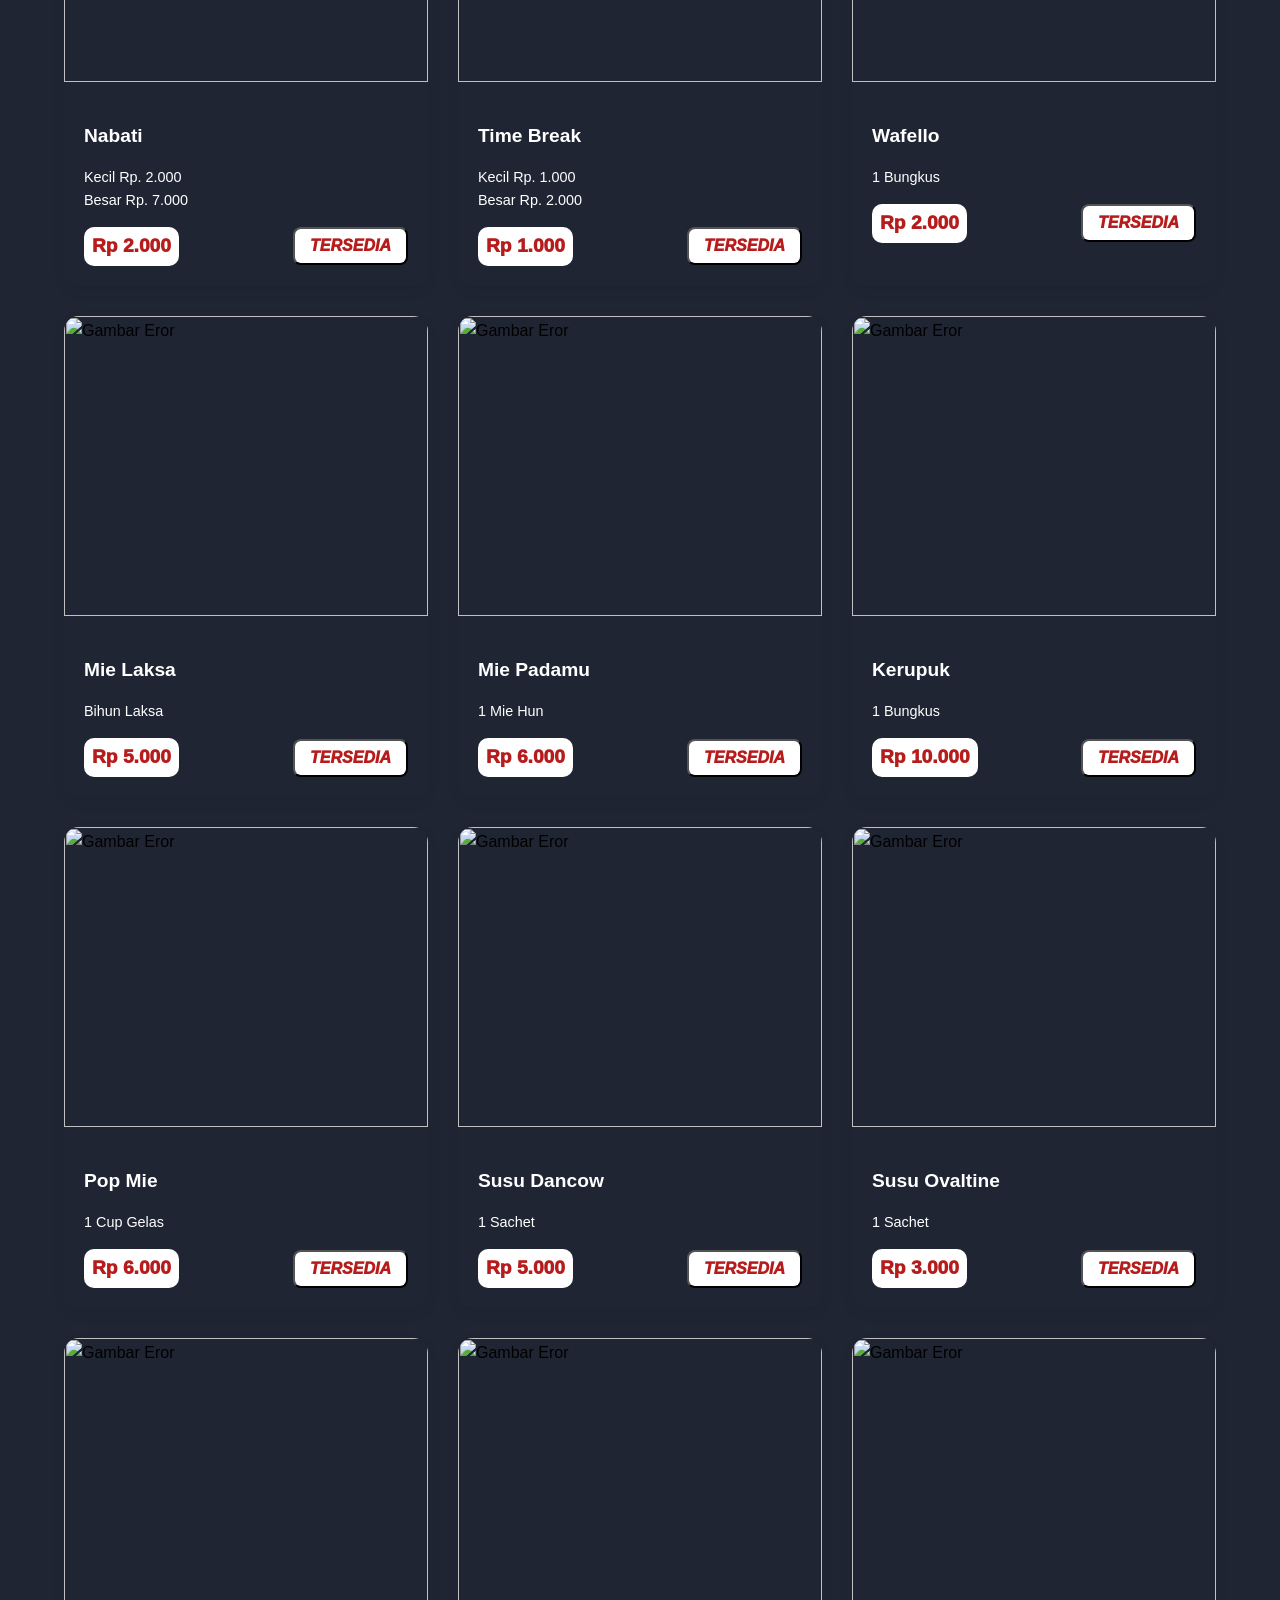
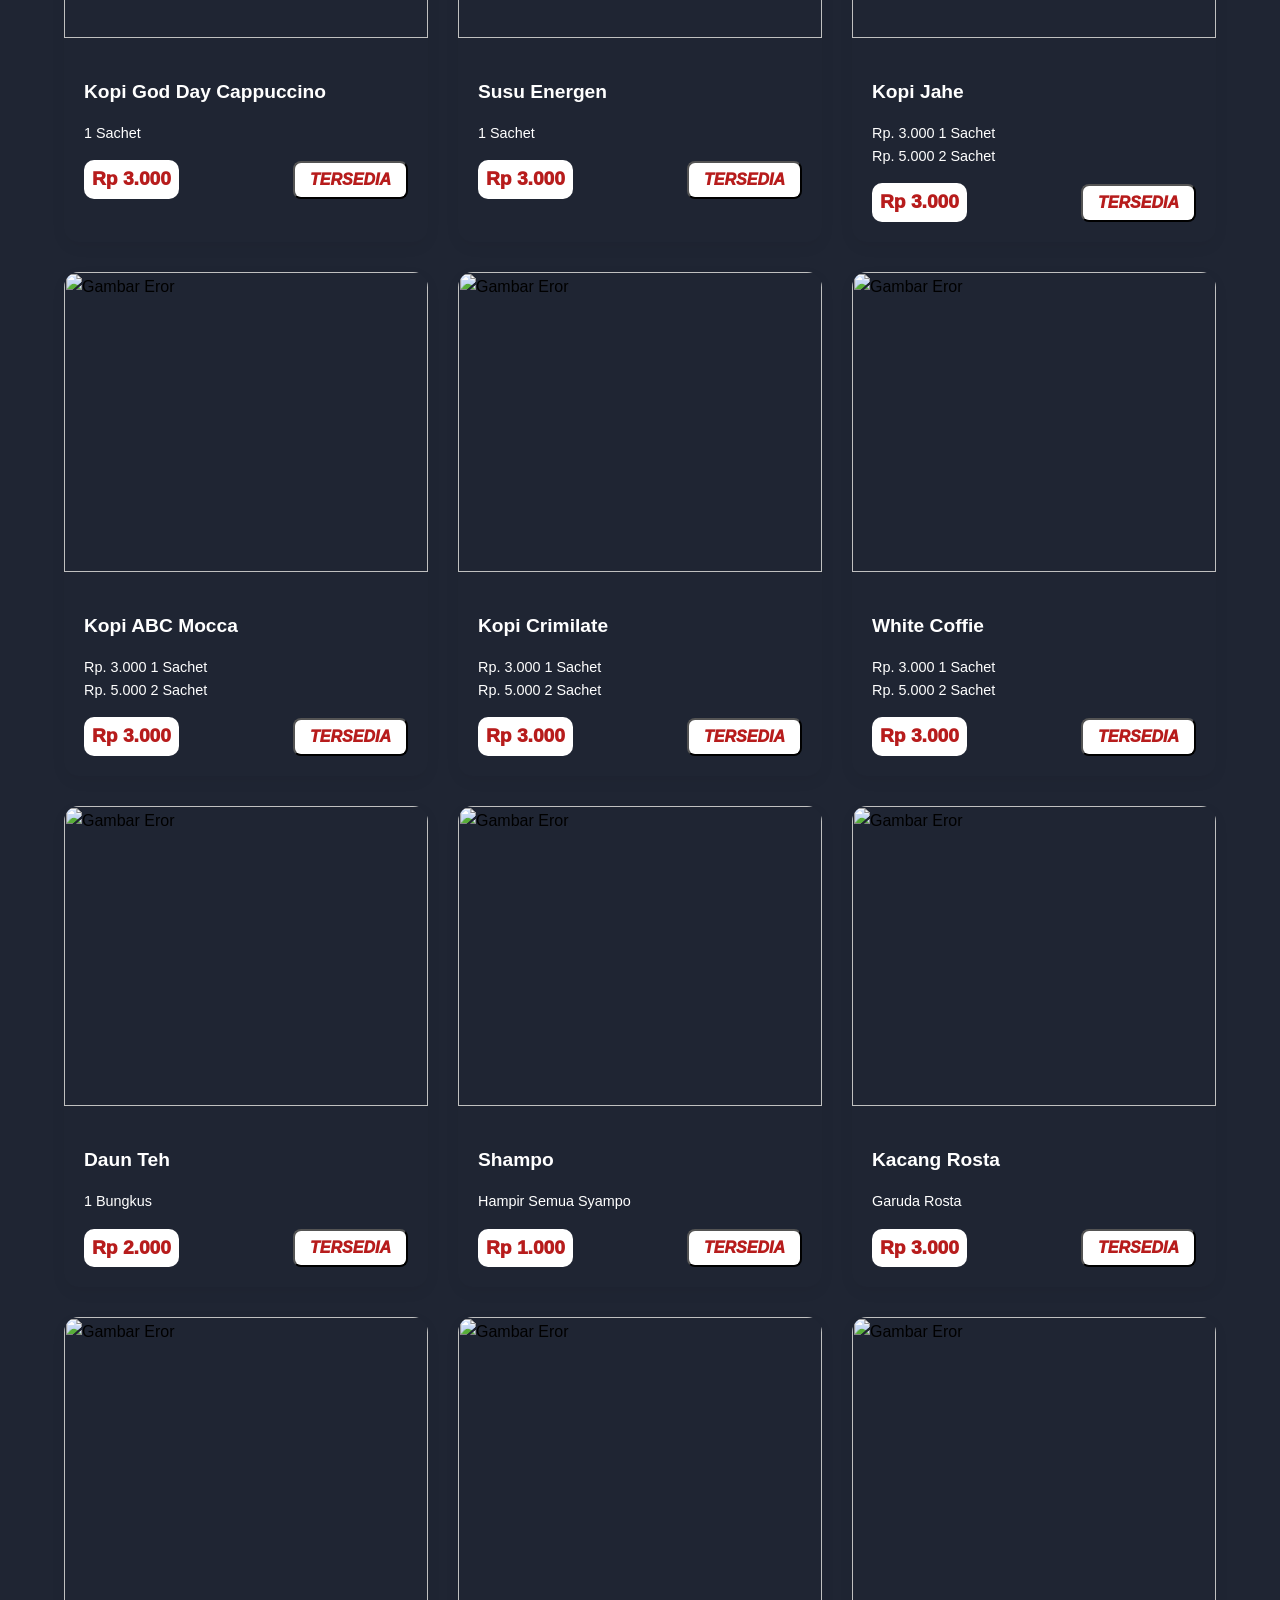
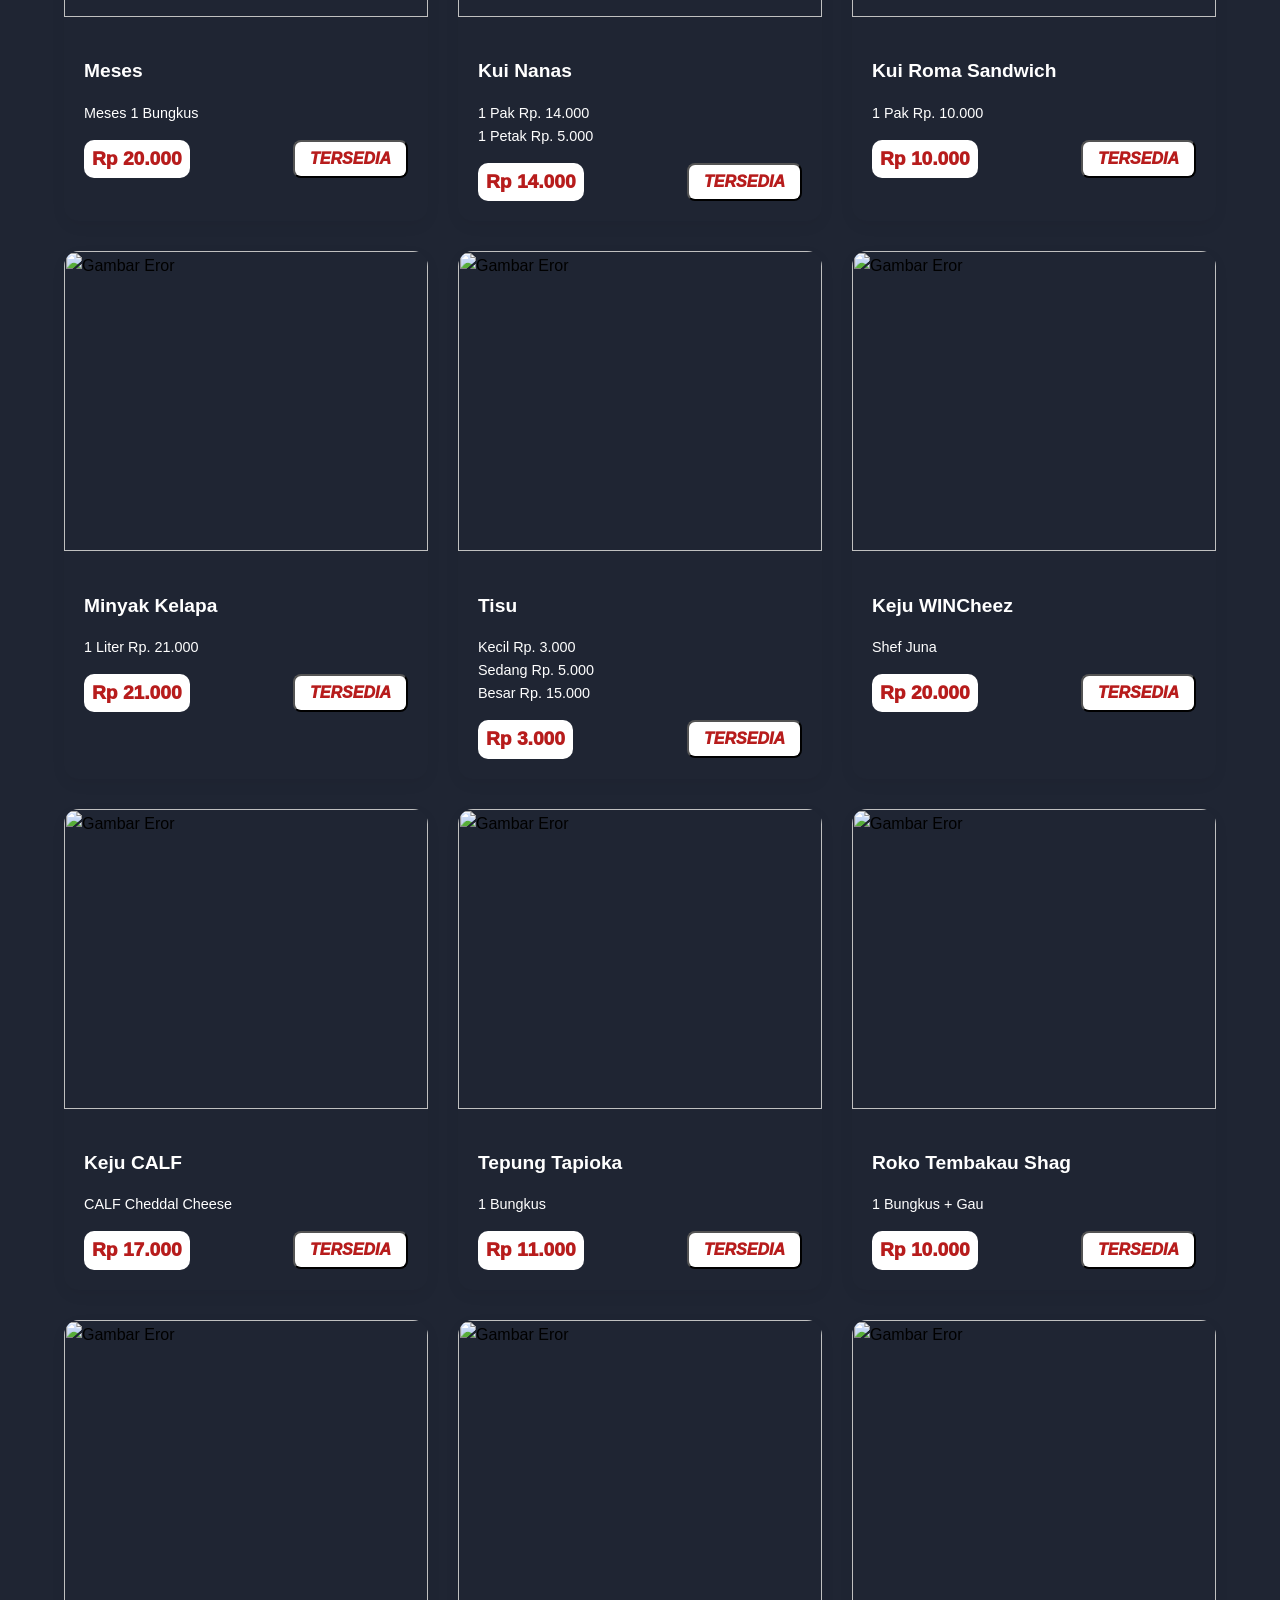
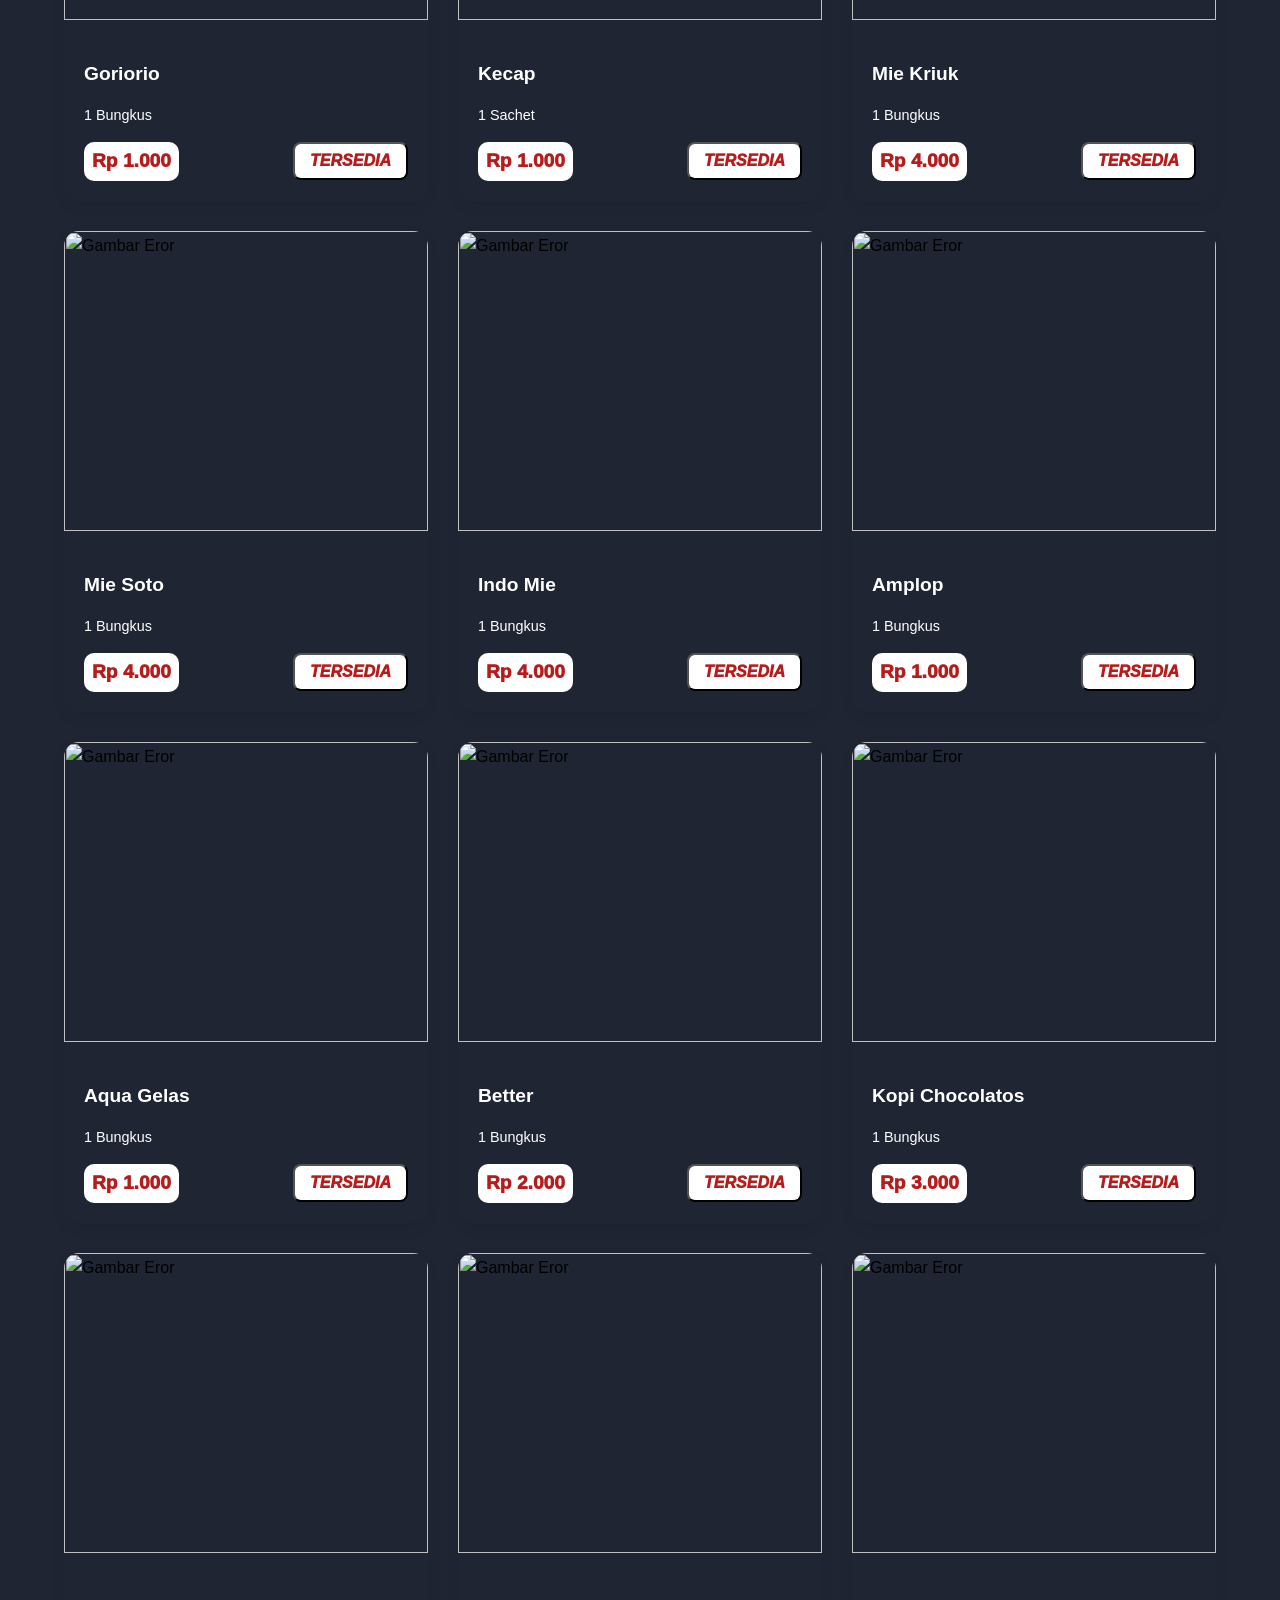
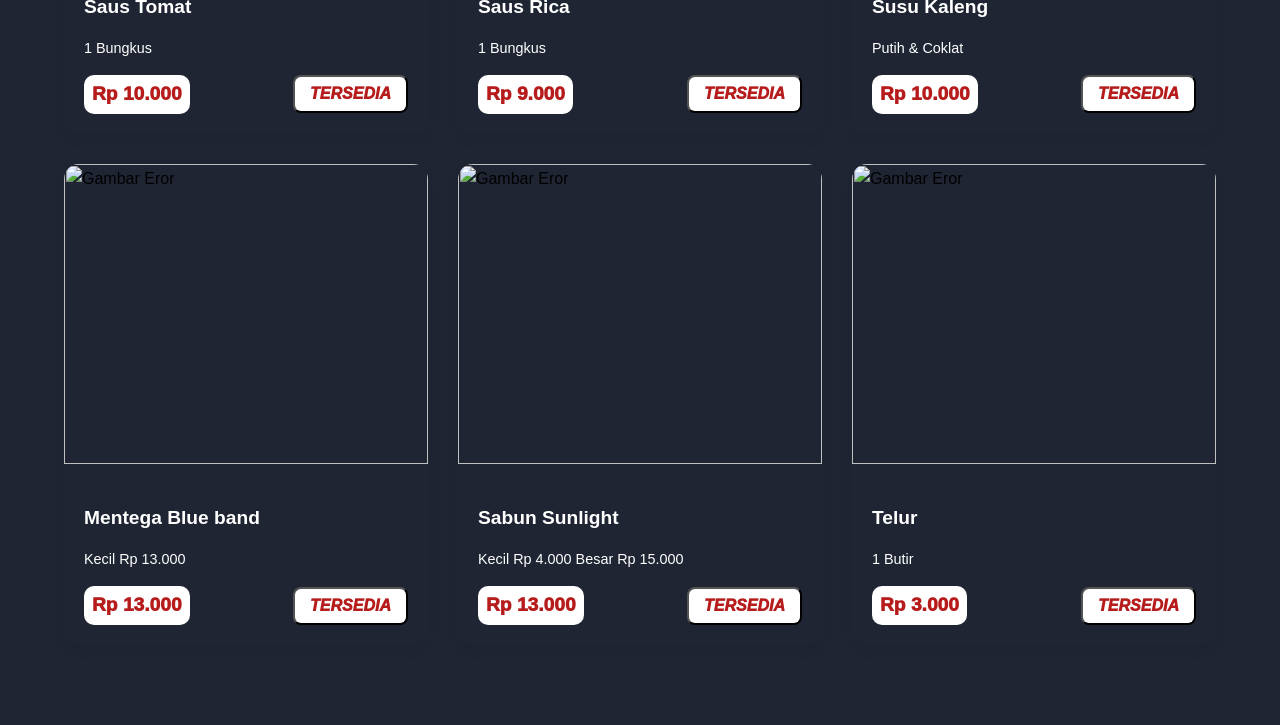
==== commit 11807f0f: "Update Link Web" ====
--- a/menu.html
+++ b/menu.html
@@ -50,11 +50,11 @@
                 <img src="[data-uri]"
                     alt="Gambar Eror" class="menu-img">
                 <div class="menu-info">
-                    <h3>FIO</h3>
-                    <p class="menu-desc">Stenga Bungkus Rp. 20.000</p>
-                    <div class="menu-footer">
-                        <span class="harga">Rp 39.000</span>
-                        <button class="ketersediaan"><em>TERSEDIA</em></button>
+                    <h3>Aww Ihh Nakal Deh..</h3>
+                    <p class="menu-desc">Ini Hanya Contoh Menggunakan Link Web</p>
+                    <div class="menu-footer">
+                        <span class="harga">TIDAK UNTUK DI JUAL</span>
+                        <button class="ketersediaan"><em>TIDAK TERSEDIA</em></button>
                     </div>
                 </div>
             </div>
